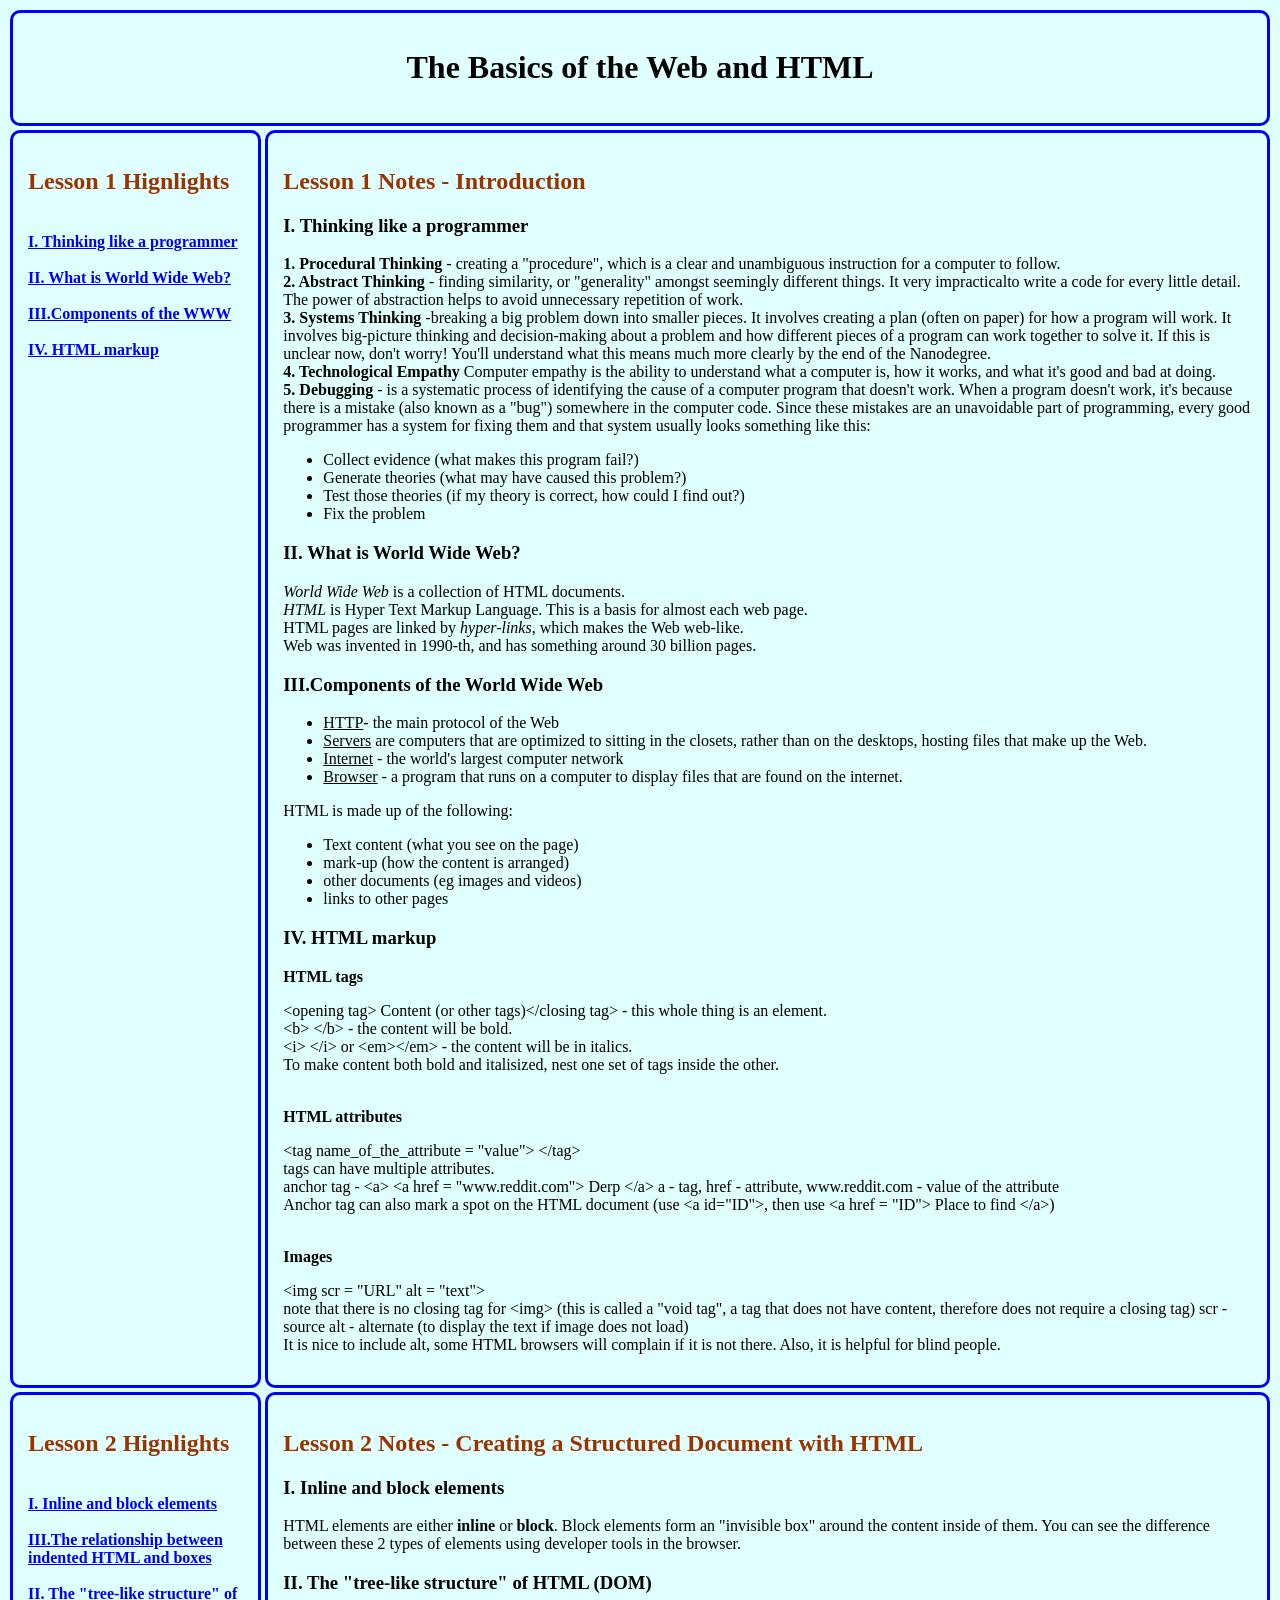
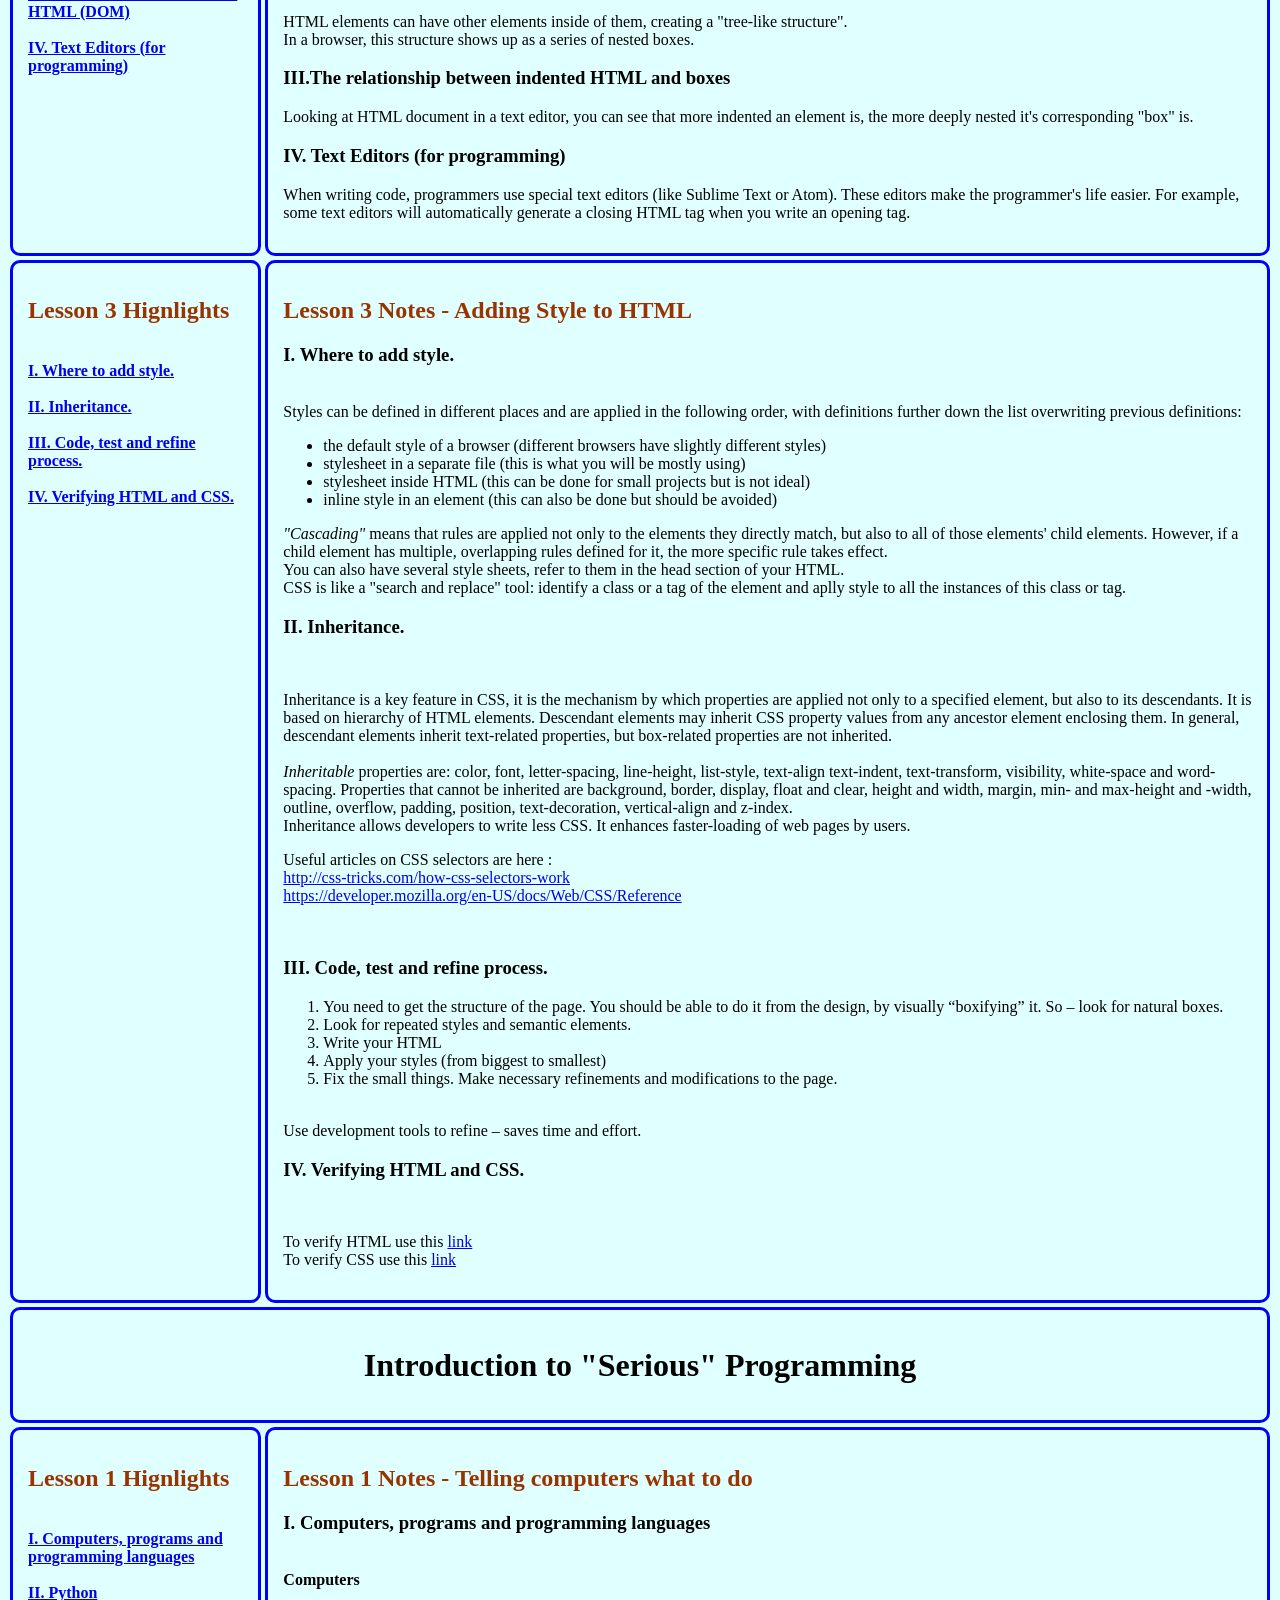
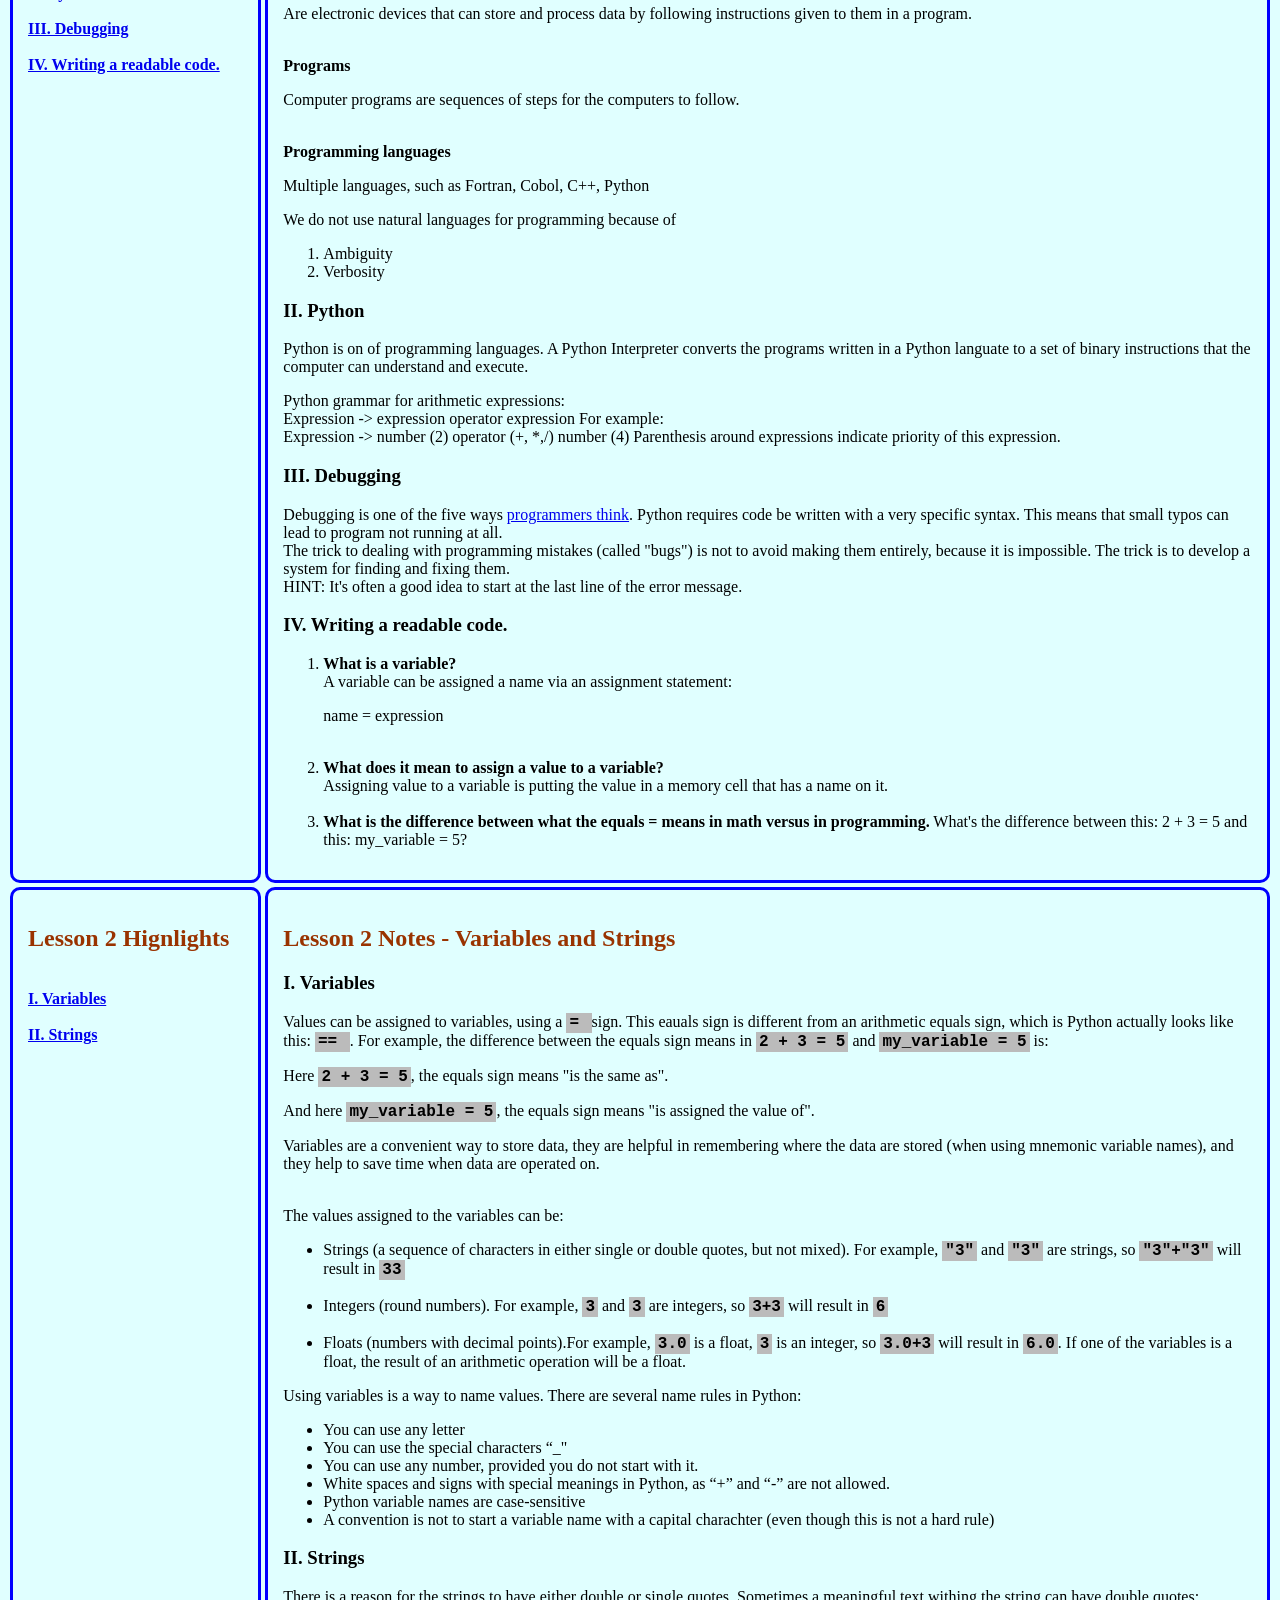
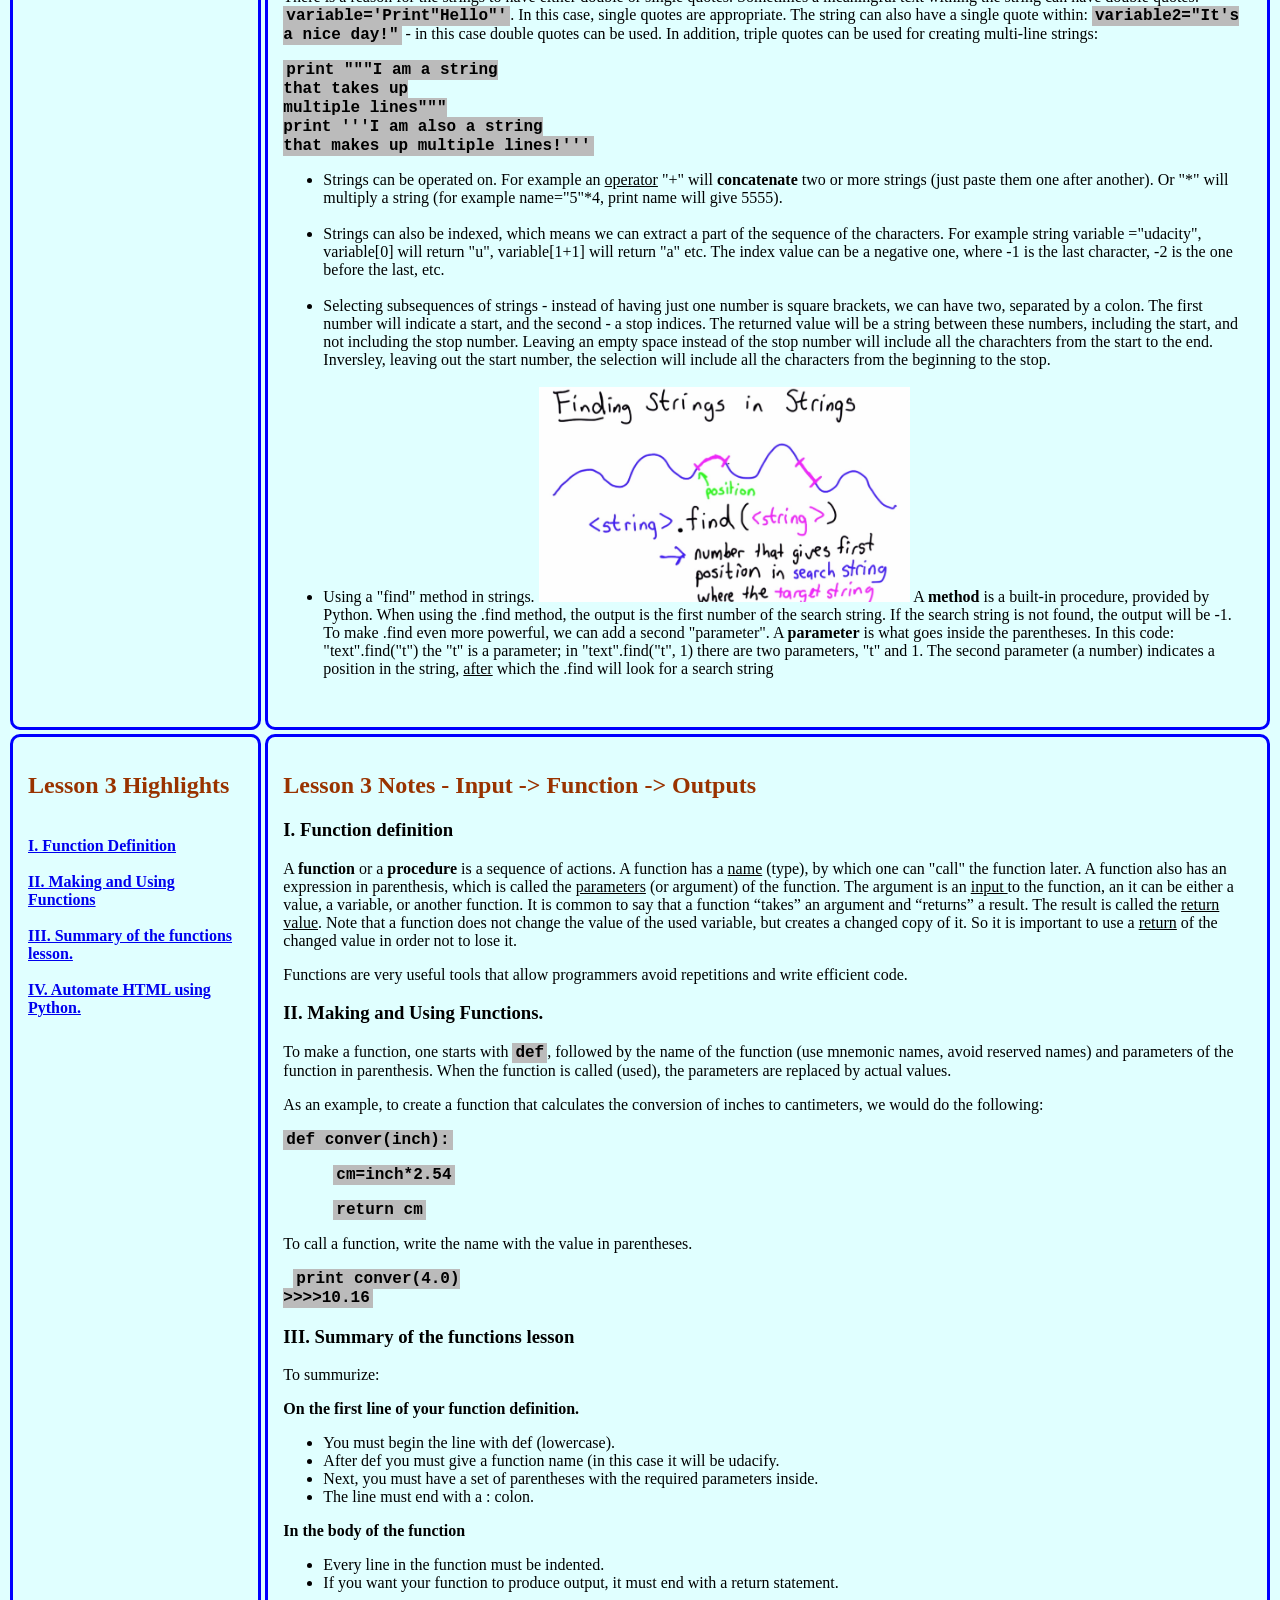
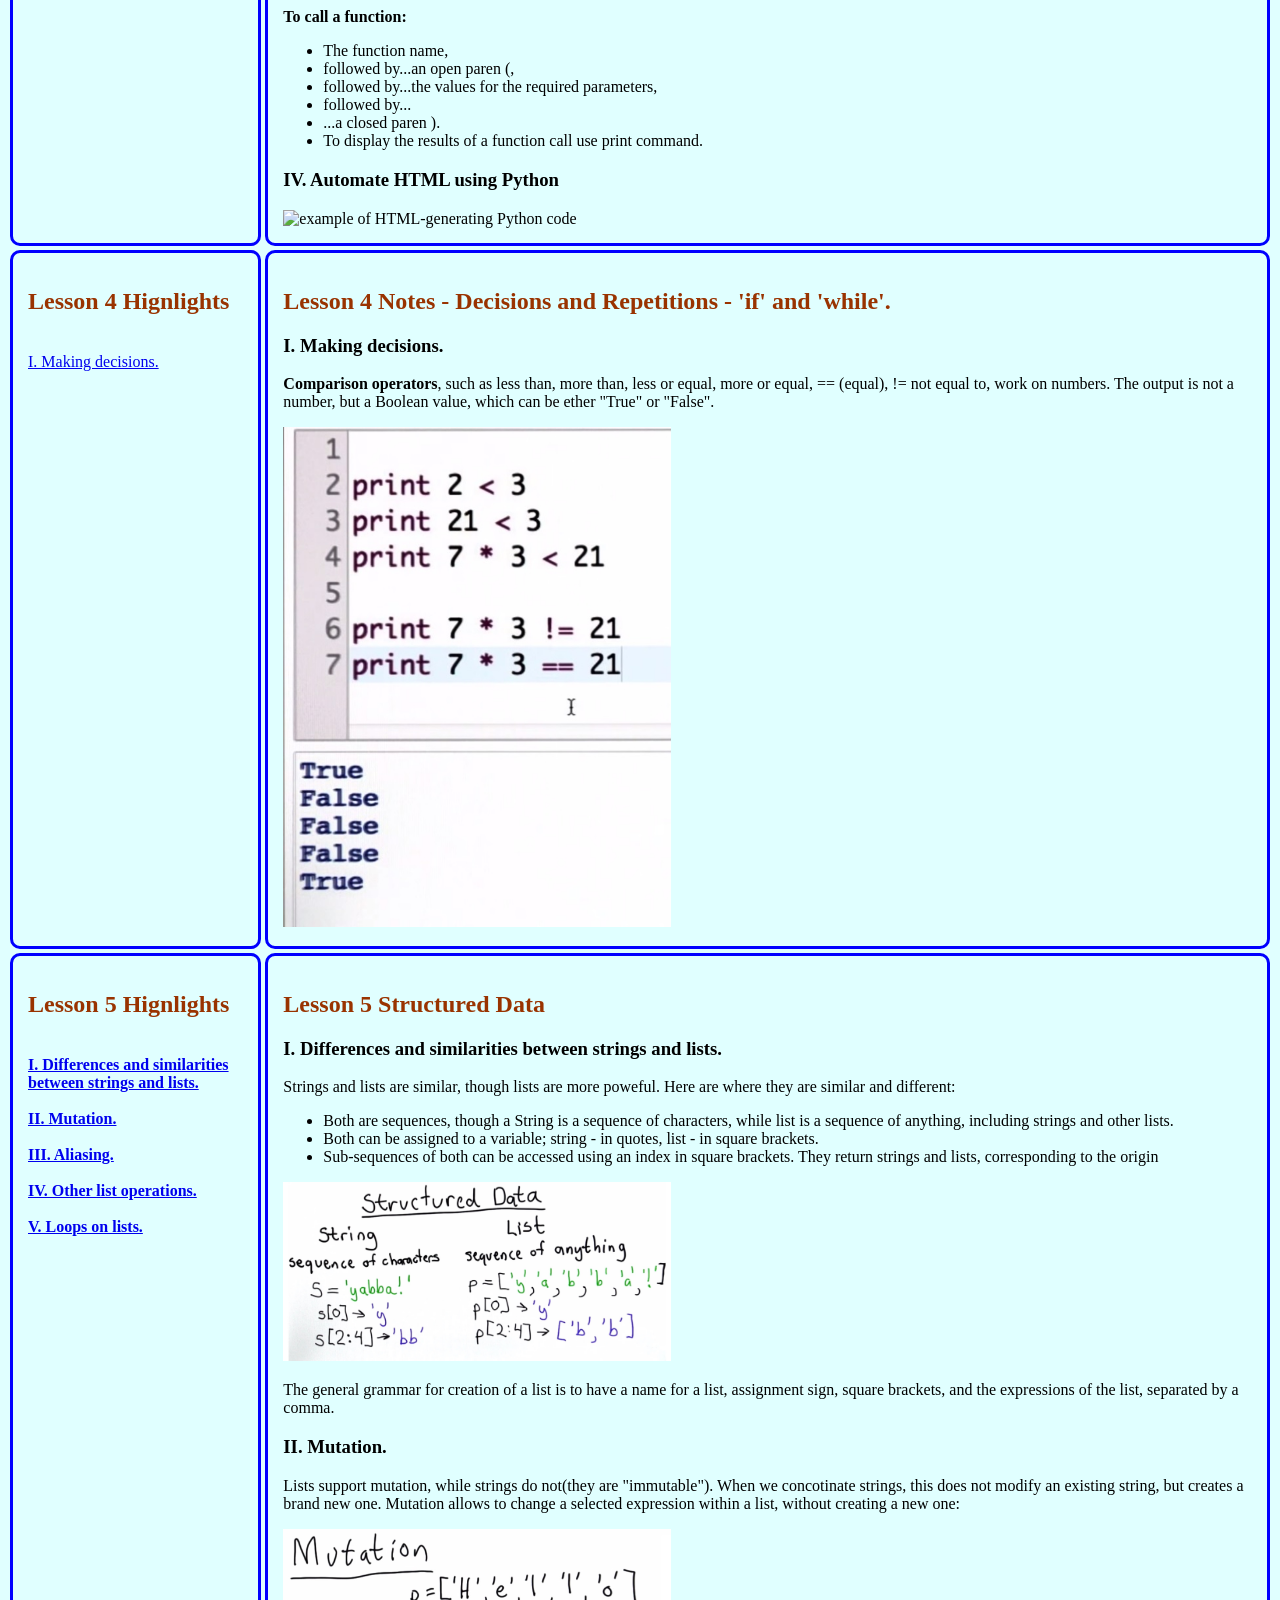
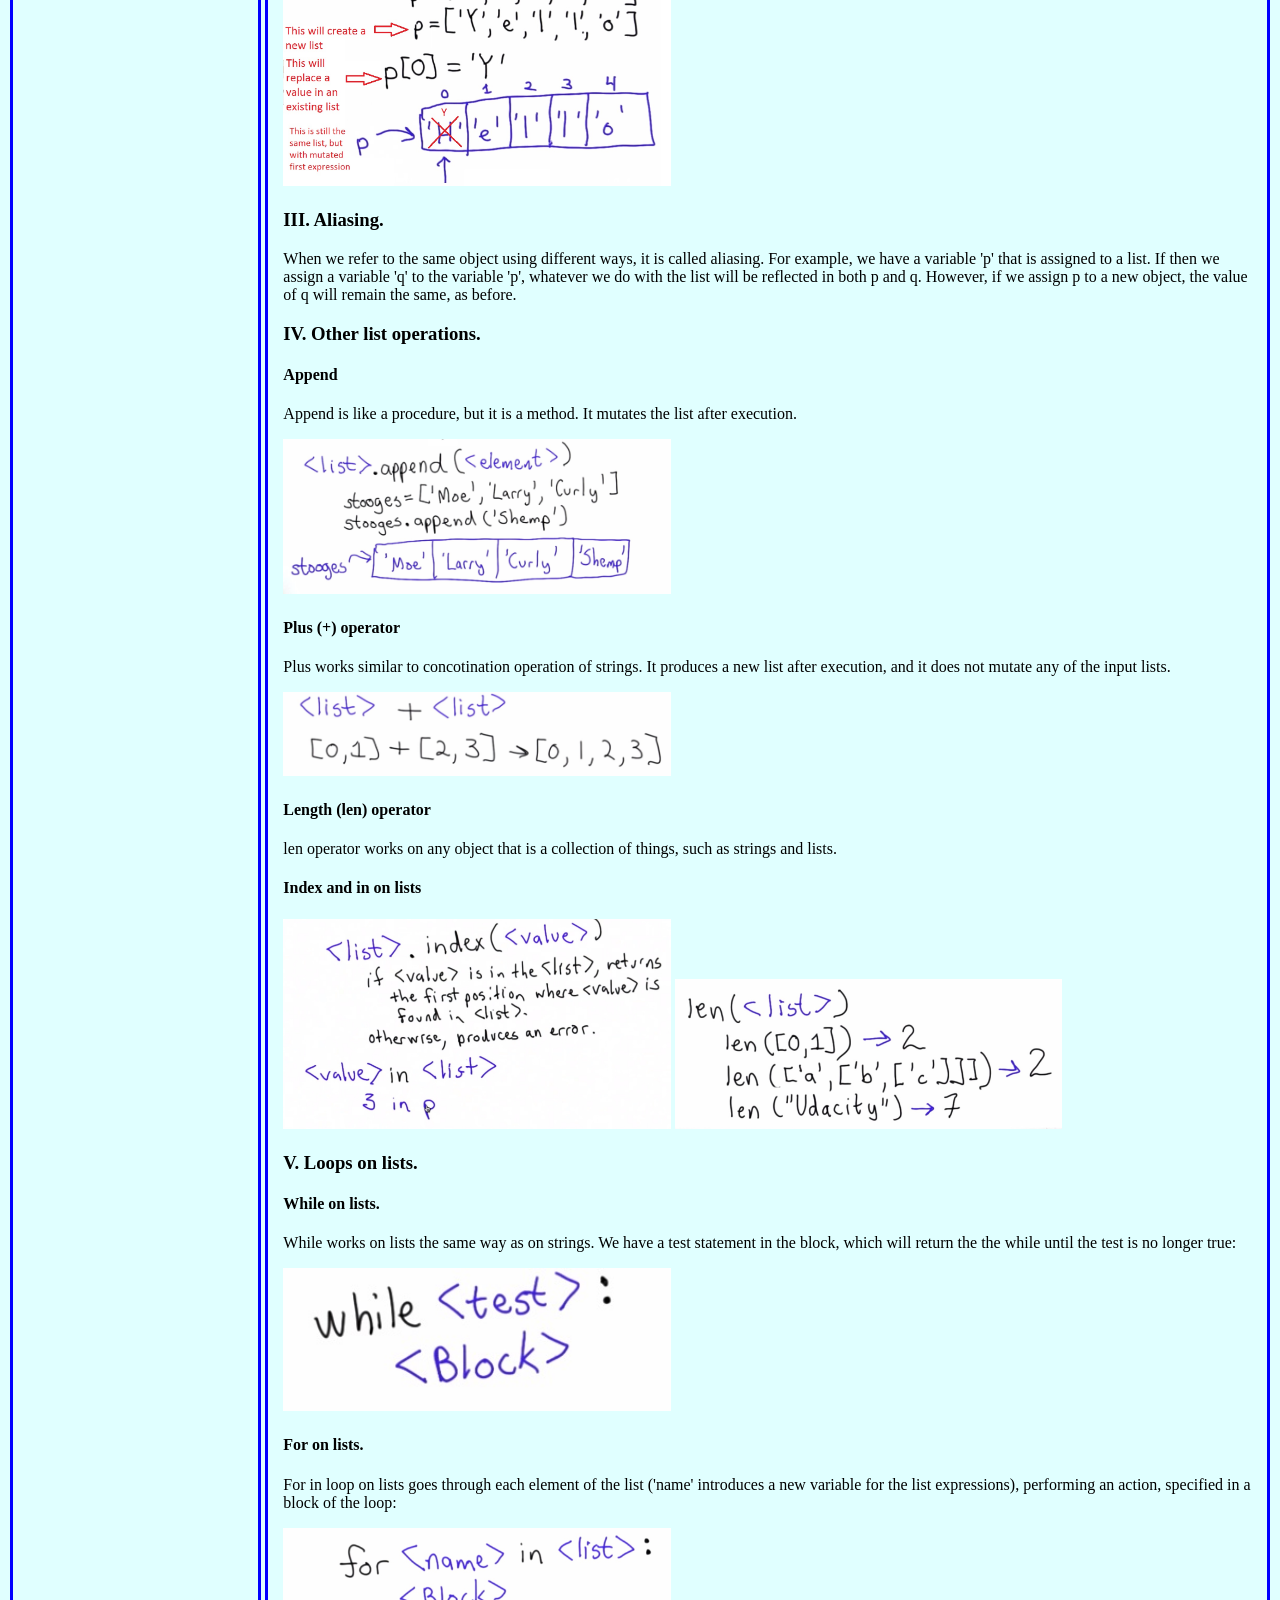
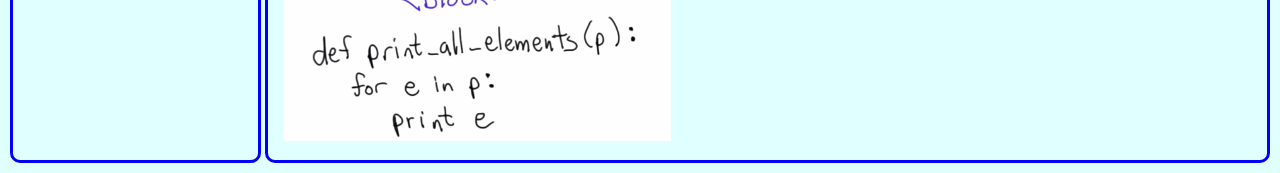
==== index.html @ 08a86369 "intitial commit" ====
<!DOCTYPE html>
  <HTML>
    <head>
      <title> Alfia's notes </title>
      <link rel="stylesheet" type="text/css" href="stylesheets/style.css">
       <meta charset="utf-8"/>
    </head>
	<body>
		<div class="large_box">
			<div class="large_title">
			<h1> The Basics of the Web and HTML</h1>
			</div>
		</div>
		<div class="large_box">
			<div class="lesson_highlights">
				<h2>Lesson 1 Hignlights</h2>
				<br><a href="#TLP"><b>I. Thinking like a programmer</b></a><br>
				<br><a href="#WITWWW"><b>II. What is World Wide Web?</b></a><br>
				<br><a href="#COWWW"> <b>III.Components of the WWW</b></a><br>
				<br><a href="#HTML_markup"><b> IV. HTML markup</b></a><br>
			</div>
			<div class="lesson_notes">
					
	          <h2>Lesson 1 Notes - Introduction</h2>
					<h3 ID="TLP"> I. Thinking like a programmer</h3>
					<b> 1. Procedural Thinking </b>
					 - creating a "procedure", which is a clear and unambiguous instruction for a computer to follow.
					<br><b> 2. Abstract Thinking </b>
					- finding similarity, or "generality" amongst seemingly different things.
					It very impracticalto write a code for every little detail. The power of abstraction helps to avoid unnecessary repetition of work.
					<br><b> 3. Systems Thinking </b>
					 -breaking  a big problem down into smaller pieces. It involves creating a plan (often on paper) for how a program will work. It involves big-picture thinking and decision-making about a problem and how different pieces of a program can work together to solve it. If this is unclear now, don't worry! You'll understand what this means much more clearly by the end of the Nanodegree.
					<br><b> 4. Technological Empathy </b> Computer empathy is the ability to understand what a computer is, how it works, and what it's good and bad at doing.
					<br><b> 5. Debugging </b> - is a systematic process of identifying the cause of a computer program that doesn't work.
					When a program doesn't work, it's because there is a mistake (also known as a "bug") somewhere in the computer code. Since these mistakes are an unavoidable part of programming, every good programmer has a system for fixing them and that system usually looks something like this:
					<ul>
						<li>   Collect evidence (what makes this program fail?)</li> 
					    <li>   Generate theories (what may have caused this problem?)</li>
					    <li>   Test those theories (if my theory is correct, how could I find out?)</li>
					    <li>   Fix the problem</li>

					</ul>
	        
	        
			        <h3 ID="WITWWW"> II. What is World Wide Web?</h3>
			        <em> World Wide Web </em> is a collection of HTML documents.
			        <br><em>HTML</em> is Hyper Text Markup Language. This is a basis for almost each web page.
			        <br> HTML pages are linked by <em>hyper-links</em>, which makes the Web web-like.
			        <br>  Web was invented in 1990-th, and has something around 30 billion pages.

					<h3 ID="COWWW"> III.Components of the World Wide Web</h3>
					<ul>
						<li><u>HTTP</u>- the main protocol of the Web</li>
						<li><u>Servers</u> are computers that are optimized to sitting in the closets, rather than on the desktops, hosting files that make up the Web.</li>
						<li><u>Internet</u> - the world's largest computer network</li>
						<li><u>Browser</u> - a program that runs on a computer to display files that are found on the internet.</li>
					</ul>
					HTML is made up of the following:
					<ul>
						<li>	Text content (what you see on the page)</li>
						<li>	mark-up  (how the content is arranged)</li>
						<li>    other documents (eg images and videos)</li>
						<li>    links to other pages</li>
					</ul>
					
					<h3 ID="HTML_markup"> IV. HTML markup</h3>
						<p><b>HTML tags</b>
					<p>
					&lt;opening tag&gt; Content (or other tags)&lt;/closing tag&gt; -
					this whole thing is an element. <br>
					&lt;b&gt; &lt;/b&gt; - the content will be bold.<br>
					&lt;i&gt; &lt;/i&gt; or &lt;em&gt;&lt;/em&gt; - the content will be in italics.<br>
					To make content both bold and italisized, nest one set of tags inside the other.
					</p>
					<br><b>HTML attributes</b>
					<p>&lt;tag name_of_the_attribute = &quot;value&quot;&gt; &lt;/tag&gt;
					<br>tags can have multiple attributes.
					<br> anchor tag - &lt;a&gt; &lt;a href = &quot;www.reddit.com&quot;&gt; Derp &lt;/a&gt;
					a - tag, href - attribute, www.reddit.com  - value of the attribute
					<br>Anchor tag can also mark a spot on the HTML document (use &lt;a id="ID"&gt;, then use &lt;a href = &quot;ID&quot;&gt; Place to find &lt;/a&gt;)<br>
					</p>
					<br><b>Images</b>
					<p>&lt;img scr = &quot;URL&quot; alt = &quot;text&quot;&gt;<br>
					note that there is no closing tag for &lt;img&gt; (this is called a &quot;void tag&quot;,  a tag that does not have content, therefore  does not require a closing tag)
					scr - source
					alt - alternate (to display the text if image does not load)
					<br> It is nice to include alt, some HTML browsers will complain if it is not there. Also, it is helpful for blind people.
					</p>

				</div>
				</div>
			<div class="large_box">
				<div class="lesson_highlights">
					<h2>Lesson 2 Hignlights</h2>
					<br><a href="#IABE"> <b>I. Inline and block elements</b></a><br>
					<br><a href="#TRBIB"><b>III.The relationship between indented HTML and boxes</b></a><br>
					<br><a href="#DOM"> <b>II. The "tree-like structure" of HTML (DOM)</b></a><br>
					<br><a href="#TE"> <b>IV. Text Editors (for programming)</b></a><br>
				</div>
				<div class="lesson_notes">
						<h2>Lesson 2 Notes - Creating a Structured Document with HTML</h2>

			        <h3 id="IABE"> <b>I. Inline and block elements</b></h3>
			      <p>
			        HTML elements are either <b>inline</b> or <b>block</b>.
			        Block elements form an "invisible box" around the
			        content inside of them. You can see the difference between these 2 types of elements using developer tools in the browser.
			      </p>
			      
			         <h3 id="DOM"><b>II. The "tree-like structure" of HTML (DOM)</b> </h3>
			      HTML elements can have other elements inside of them, creating a "tree-like structure".
			        <br>
			        In a browser, this structure shows up as a series of nested boxes.
			      
			      
			        <h3 id="TRBIB">III.The relationship between indented HTML and boxes</h3>

			        Looking at HTML document in a text editor, you can see that more indented an element is, the more
			        deeply nested it's corresponding "box" is.
			      
			      
			        <h3 id="TE">IV. Text Editors (for programming)</h3>
			        <p>When writing code, programmers use special text editors (like
			        Sublime Text or Atom). These editors make the programmer's
			        life easier. For example, some text editors will automatically
			        generate a closing HTML tag when you write an opening tag.
			      	</p>
				</div>
			</div>
			<div class="large_box">
				<div class="lesson_highlights">
					<h2>Lesson 3 Hignlights</h2>
					<br><a href="#WTAS"><b>I. Where to add style.</b></a><br>
					<br><a href="#Inh"><b>II. Inheritance.</b></a><br>
	        <br><a href="#CTR"><b>III. Code, test and refine process.</b></a><br>
	        <br><a href="#Ver"><b>IV. Verifying HTML and CSS.</b></a><br>

				</div>
				<div class="lesson_notes">
					<h2>Lesson 3 Notes - Adding Style to HTML</h2>
							<h3 id="WTAS">I. Where to add style.</h3><br>
						 Styles can be defined in different places and are applied in the following order, with definitions   	further down the list overwriting previous definitions:
						<ul>
							<li>the default style of a browser (different browsers have slightly different styles)</li>
							<li>stylesheet in a separate file (this is what you will be mostly using)</li>
							<li>stylesheet inside HTML (this can be done for small projects but is not ideal)</li>
							<li>inline style in an element (this can also be done but should be avoided)</li>
						</ul>

					<p><i>"Cascading"</i> means that rules are applied not only to the elements they directly match, but also to all of those elements' child elements. However, if a child element has multiple, overlapping rules defined for it, the more specific rule takes effect.<br>
					You can also have several style sheets, refer to them in the head section of your HTML.<br>

					CSS is like a "search and replace" tool: identify a class or a tag of the element and aplly style to all the instances of this class or tag.
					</p>
					<h3 id="Inh">II. Inheritance.</h3><br>
					<p>Inheritance is a key feature in CSS, it is the mechanism by which properties are applied not only to a specified element, but also to its descendants. It is based on hierarchy of HTML elements. Descendant elements may inherit CSS property values from any ancestor element enclosing them. In general, descendant elements inherit text-related properties, but box-related properties are not inherited.<br>
					<br><i> Inheritable </i> properties are:
					color, font, letter-spacing, line-height, list-style, text-align text-indent, text-transform, visibility, white-space and word-spacing. Properties that cannot be inherited are background, border, display, float and clear, height and width, margin, min- and max-height and -width, outline, overflow, padding, position, text-decoration, vertical-align and z-index.<br>
					Inheritance allows developers to write less CSS. It enhances faster-loading of web pages by users.<br>
					</p>
					<p>Useful articles on CSS selectors are here :<br><a href="http://css-tricks.com/how-css-selectors-work/"> http://css-tricks.com/how-css-selectors-work </a> <br> <a href="https://developer.mozilla.org/en-US/docs/Web/CSS/Reference">https://developer.mozilla.org/en-US/docs/Web/CSS/Reference </a>
					</p>
	        <br>
	        <h3 id="CTR">III. Code, test and refine process.</h3>
	            <ol>
	              <li>	You need to get the structure of the page. You should be able to do it from the design, by visually “boxifying” it. So – look for natural boxes.
	              <li>	Look for repeated styles and semantic elements.</li>
	              <li>	Write your HTML</li>
	              <li>	Apply your styles (from biggest to smallest)</li>
	              <li>	Fix the small things. Make necessary refinements and modifications to the page.</li>
	            </ol>
	          <br>
	        Use development tools to refine – saves time and effort.
	        
	        <h3 id="Ver">IV. Verifying HTML and CSS.</h3><br>

	        <p>To verify HTML use this <a href="http://validator.w3.org/#validate_by_input">link</a><br>
	        To verify CSS use this <a href="http://jigsaw.w3.org/css-validator/#validate_by_input">link</a>
	        </p>
	      </div>
	    </div>
	    <div class="large_box">
			<div class="large_title">
			<h1>Introduction to "Serious" Programming</h1>
			</div>
		</div>
		<div class="large_box">
			<div class="lesson_highlights">
				<h2>Lesson 1 Hignlights</h2>
				<br><a href="#CPPL"><b>I. Computers, programs and programming languages</b></a><br>
				<br><a href="#P"><b>II. Python</b></a><br>
				<br><a href="#D"><b>III. Debugging</b></a><br>
				<br><a href="#WRC"><b> IV.  Writing a readable code.</b></a><br>
			</div>
			<div class="lesson_notes">
					
	          <h2>Lesson 1 Notes - Telling computers what to do</h2>
					<h3 ID="CPPL"> I. Computers, programs and programming languages</h3>
						<br> <b>Computers</b>
						<p> Are electronic devices that can store and process data by following instructions given to them in a program.</p>
						<br><b>Programs</b>
						<p>Computer programs are sequences of steps for the computers to follow. </p>
						<br><b>Programming languages</b>
						<p>Multiple languages, such as Fortran, Cobol, C++, Python</p>
						We do not use natural languages for programming because of
						<ol>
							<li>Ambiguity</li>
							<li>Verbosity</li>
						</ol>
					<h3 ID="P"> II. Python</h3>
						<p>Python is on of programming languages. A Python Interpreter converts the programs written in a Python languate to a set of binary instructions that the computer can understand and execute.</p>
							
						<p>Python grammar for arithmetic expressions:<br>
						Expression -> expression operator expression
						For example: <br>
						Expression -> number (2) operator (+, *,/) number (4)
						Parenthesis around expressions indicate priority of this expression.
						</p>

					<h3 ID="D"> III. Debugging</h3>
						
						<p> Debugging is one of the five ways <a href="index.html""#TLP">programmers think</a>. Python requires code be written with a very specific syntax. This means that small typos can lead to program not running at all.<br>
						The trick to dealing with programming mistakes (called "bugs") is not to avoid making them entirely, because it is impossible. The trick is to develop a system for finding and fixing them.<br>
						HINT: It's often a good idea to start at the last line of the error message.
						</p>
			        <h3 ID="WRC"> IV.  Writing a readable code.</h3>
			        <ol>
			        
						<li>	<b> What is a variable?</b></li>
							 A variable can be assigned a name via an assignment statement:<br>
									<p style=justified:center>name = expression</p>
									
						<br>
						<li>	<b>What does it mean to assign a value to a variable?</b></li>
						Assigning value to a variable is putting the value in a memory cell that has a name on it.<br>
						<br>
						<li>	<b>What is the difference between what the equals = means in math versus in programming.</b> What's the difference between this: 2 + 3 = 5 and this: my_variable = 5?</li>
					</ol>
			</div>
		</div>
		<div class="large_box">
			<div class="lesson_highlights">
				<h2>Lesson 2 Hignlights</h2>
				<br><a href="#var"><b>I. Variables</b></a><br>
				<br><a href="#str"><b>II. Strings</b></a><br>
			</div>
			<div class="lesson_notes">
					
	          <h2>Lesson 2 Notes - Variables and Strings</h2>
					<h3 ID="var"> I. Variables  </h3>
						<p>Values can be assigned to variables, using a <span class="code"> = </span> sign. This eauals sign is different from an arithmetic equals sign, which is Python actually looks like this: <span class="code"> == </span>. For example, the difference between the equals sign means in <span class="code">2 + 3 = 5</span> and <span class="code">my_variable = 5</span> is:
				        <p>
				          Here <span class="code">2 + 3 = 5</span>, the equals sign means "is the same as".
				        </p>
				        <p>
				          And here <span class="code">my_variable = 5</span>, the equals sign means "is assigned the value of".
				        </p>

						<p>Variables are a convenient way to store data, they are helpful in remembering where the data are stored (when using mnemonic variable names), and they help to save time when data are operated on.</p>
						<br>The values assigned to the variables can be:</p>
							<ul>
								<li> Strings (a sequence of characters in either single or double quotes, but not mixed). For example, <span class="code">"3"</span> and <span class="code">"3"</span> are strings, so <span class="code">"3"+"3"</span> will result in <span class="code">33</span></li><br>
								<li> Integers (round numbers). For example, <span class="code">3</span> and <span class="code">3</span> are integers, so <span class="code">3+3</span> will result in <span class="code">6</span></li><br>
								<li> Floats (numbers with decimal points).For example, <span class="code">3.0</span> is a float, <span class="code">3</span> is an integer, so <span class="code">3.0+3</span> will result in <span class="code">6.0</span>. If one of the variables is a float, the result of an arithmetic operation will be a float.</li>
							</ul>
							
						<p> Using variables is a way to name values. There are several name rules in Python:</p>
							<ul>
								<li>You can use any letter</li> 
								<li>You can use the special characters “_"</li> 
								<li>You can use any number, provided you do not start with it.</li>  
								<li>White spaces and signs with special meanings in Python, as “+” and “-” are not allowed.</li> 
								<li>Python variable names are case-sensitive</li> 
								<li>A convention is not to start a variable name with a capital charachter (even though this is not a hard rule)</li>
							</ul>
					<h3 ID="str"> II. Strings </h3>
						<p>There is a reason for the strings to have either double or single quotes. Sometimes a meaningful text withing the string can have double quotes: <span class="code">variable='Print"Hello"'</span>. In this case, single quotes are appropriate. The string can also have a single quote within: <span class="code">variable2="It's a nice day!"</span> - in this case double quotes can be used. 
						In addition, triple quotes can be used for creating multi-line strings:</p> 
						<span class="code">print """I am a string<br> 
						that takes up <br>
						multiple lines"""<br>

						print '''I am also a string<br>
						that makes up multiple lines!'''<br> </span>
						
							<ul>
								<li> Strings can be operated on. For example an <u>operator</u> "+" will <b>concatenate</b> two or more strings (just paste them one after another). Or "*" will multiply a string (for example name="5"*4, print name will give 5555).</li><br>
								<li>Strings can also be indexed, which means we can extract a part of the sequence of the characters. For example string variable ="udacity", variable[0] will return "u", variable[1+1] will return "a" etc. The index value can be a negative one, where -1 is the last character, -2 is the one before the last, etc.</li><br>										
								<li> Selecting subsequences of strings -  instead of having just one number is square brackets, we can have two, separated by a colon. The first number will indicate a start, and the second - a stop indices. The returned value will be a string between these numbers, including the start, and not including the stop number. Leaving an empty space instead of the stop number will include all the charachters from the start to the end. Inversley, leaving out the start number, the selection will include all the characters from the beginning to the stop.</li><br>
								<li>Using a "find" method in strings.
								<img class="screenshot" src="images/findmethod.jpg" alt = "find method"> 
								A <b>method</b> is a built-in procedure, provided by Python. 
								When using the .find method, the output is the first number of the search string. If the search string is not found, the output will be -1. To make .find even more powerful, we can add a second "parameter". A <b>parameter</b> is what goes inside the parentheses. In this code: "text".find("t") the "t" is a parameter; in "text".find("t", 1) there are two parameters, "t" and 1. The second parameter (a number) indicates a position in the string, <u>after</u> which the .find will look for a search string </li><br>
							</ul>				
			</div>	
		</div>
		
		<div class="large_box">
			<div class="lesson_highlights">
				<h2>Lesson 3 Highlights </h2>
				<br><a href="#FD"><b>I. Function Definition</b></a><br>
				<br><a href="#MUF"><b>II. Making and Using Functions</b></a><br>
				<br><a href="#SF"><b> III. Summary of the functions lesson.</b></a><br>
				<br><a href="#AHP"><b> IV. Automate HTML using Python.</b></a><br>
			</div>
			<div class="lesson_notes">
				<h2>Lesson 3 Notes - Input -> Function -> Outputs</h2>
					<h3 ID="FD"> I. Function definition</h3>
						<p>	A <b>function</b> or a <b>procedure</b> is a sequence of actions. A function has a <u>name</u> (type), by which one can "call" the function later.  A function also has an expression in parenthesis, which is called the <u>parameters</u> (or argument) of the function. The argument is  an <u>input </u> to the function, an it can be either a value, a variable, or another function. 
						It is common to say that a function “takes” an argument and “returns” a result. The result is called the <u>return value</u>.
						Note that a function does not change the value of the used variable, but creates a changed copy of it. So it is important to use a <u> return</u> of the changed value in order not to lose it.
						</p>
						<p>Functions are very useful tools that allow programmers avoid repetitions and write efficient code.</p>
				
					<h3 ID="MUF"> II. Making and Using Functions.</h3>
						<p>	To make a function, one starts with <span class="code">def</span>, followed by the name of the function (use mnemonic names, avoid reserved names) and parameters of the function in parenthesis. When the function is called (used), the parameters are replaced by actual values.
						</p>
						<p>	As an example, to create a function that calculates the conversion of inches to cantimeters, we would do the following: </p>
								
						<span class="code">def conver(inch):</span>
    						<p style=text-indent:50px;><span class="code"> cm=inch*2.54</span><p>
   							<p style=text-indent:50px;><span class="code">return cm</span></p>
						<p> To call a function, write the name with the value in parentheses.</p> 
							<p style=text-indent:10px;><span class="code"> print conver(4.0)<br>
							>>>>10.16</span><p>
					<h3 ID="SF"> III. Summary of the functions lesson</h3>
						 To summurize:

						 <p><b>On the first line of your function definition.</b></p>
						 <ul>
							<li>You must begin the line with def (lowercase).</li>
							<li>After def you must give a function name (in this case it will be udacify.</li>
							<li>Next, you must have a set of parentheses with the required parameters inside.</li>
							<li>The line must end with a : colon.</li>
						</ul>
						<p><b>In the body of the function</b></p>
						<ul>
							<li>Every line in the function must be indented.</li>
							<li>If you want your function to produce output, it must end with a return statement.</li>
						</ul>

						<p><b>To call a function:</b></p>
						<ul>
							<li>The function name,</li> 
							<li>followed by...an open paren (, </li>
							<li>followed by...the values for the required parameters, </li>
							<li>followed by...</li>
							<li>...a closed paren ).
							<li>To display the results of a function call use print command.</li>
						</ul>
					<h3 ID="AHP"> IV. Automate HTML using Python</h3>
						<img class="screenshot" src="http://i.imgur.com/FF6GuIR.png" alt = "example of HTML-generating Python code">	
			</div>
		</div>	
		<div class="large_box">
			<div class="lesson_highlights">
				<h2>Lesson 4 Hignlights</h2>
				<br><a href="#MD>"<b>I. Making decisions.</b></a><br>
			</div>
			<div class="lesson_notes">
					
	          <h2>Lesson 4 Notes - Decisions and Repetitions - 'if' and 'while'.</h2>
					<h3 ID="MD"> I. Making decisions.</h3>
						
						<p><b>Comparison operators</b>, such as less than, more than, less or equal, more or equal,  == (equal), != not equal to, work on numbers. The output is not a number, but a Boolean value, which can be ether "True" or "False". </p>

						<img class=screenshot src="images/comparison.jpg" alt = "example of comparison operators in Python">
											
			</div>	
		</div>	
		<div class="large_box">
			<div class="lesson_highlights">
				<h2>Lesson 5 Hignlights</h2>
				<br><a href="#SvsL"><b>I. Differences and similarities between strings and lists.</b></a><br>
				<br><a href="#Mut"><b>II. Mutation.</b></a><br>
				<br><a href="#Ali"><b>III. Aliasing.</b></a><br>
				<br><a href="#OLO"><b>IV. Other list operations.</b></a><br>
				<br><a href="#LOL"><b>V. Loops on lists.</b></a><br>
			</div>
			<div class="lesson_notes">
					
	          <h2>Lesson 5 Structured Data</h2>
					<h3 ID="SvsL"> I. Differences and similarities between strings and lists.</h3>
						<p>Strings and lists are similar, though lists are more poweful. Here are where they are similar and different:</p>
						<ul>
							<li> Both are sequences, though a String is a sequence of characters, while list is a sequence of anything, including strings and other lists.</li>
							<li> Both can be assigned to a variable; string - in quotes, list - in square brackets.</li>
							<li> Sub-sequences of both can be accessed using an index in square brackets. They return strings and lists, corresponding to the origin</li>
						</ul>
						<img class=screenshot src="images/strings_and_lists.jpg" alt = "Differences and similarities between strings and lists">
						<p> The general grammar for creation of a list is to have a name for a list, assignment sign, square brackets, and the expressions of the list, separated by a comma.</p>
					<h3 ID="Mut"> II. Mutation.</h3>
						<p>Lists support mutation, while strings do not(they are "immutable"). When we concotinate strings, this does not modify an existing string, but creates a brand new one. Mutation allows to change a selected expression within a list, without creating a new one:</p>	
						<img class="screenshot" src="images/mutation.jpg"	alt="example of mutation">	
					<h3 ID="Ali"> III. Aliasing.</h3>
						<p>When we refer to the same object using different ways, it is called aliasing. For example, we have a variable 'p' that is assigned to a list. If then we assign a variable 'q' to the variable 'p', whatever we do with the list will be reflected in both p and q. However, if we assign p to a new object, the value of q will remain the same, as before.</p>	
					<h3 ID="OLO"> IV. Other list operations.</h3>
						<h4>Append</h4>	
							<p>Append is like a procedure, but it is a method. It mutates the list after execution. </p>
							<img class="screenshot" src="images/append.jpg" alt="Example of how append works">
						<h4>Plus (+) operator</h4>	
							<p>Plus works similar to concotination operation of strings. It produces a new list after execution, and it does not mutate any of the input lists. </p>
							<img class="screenshot" src="images/plus.jpg" alt="Example of how a plus works">
						<h4>Length (len) operator</h4>
							<p>len operator works on any object that is a collection of things, such as strings and lists.</p>
						<h4>Index and in on lists</h4>
						    <img class="screenshot" src="images/index_and_in.jpg" alt="index and in on loops">
							<img class="screenshot" src="images/len.jpg" alt="how len works">
					<h3 ID="LON"> V. Loops on lists.</h3>
						<h4>While on lists.</h4>
							<p> While works on lists the same way as on strings. We have a test statement in the block, which will return the the while until the test is no longer true: </p>
							<img class="screenshot" src="images/while.jpg" alt= "While on Loops">
						<h4>For on lists.</h4>
							<p> For in loop on lists goes through each element of the list ('name' introduces a new variable for the list expressions), performing an action, specified in a block of the loop:</p>
							<img class="screenshot" src="images/for-in.jpg" alt="For on loops">

 
			</div>	
		</div>	
	</body>
  </HTML>
---- stylesheets/style.css ----
*{
  background-color: #E0FFFF;
}
h1 {
  text-align: center;
}

h2 {
  color: #993300;
}
* {
	-webkit-box-sizing: border-box;
	-moz-box-sizing: border-box;
	-ms-box-sizing: border-box;
	    box-sizing: border-box;
}
.large_box {
  -webkit-box-sizing: content-box;
  -moz-box-sizing: content-box;
   box-sizing: content-box;
   margin-top: 0px;
   margin-bottom: 0px;
   border: 3px;
   border-radius: 10px;
   background-color: #E0FFFF;
   display: flex;
}
.large_title {
  padding-top: 15px;
  padding-right: 15px;
  padding-bottom: 15px;
  padding-left: 15px;
  margin: 2px;
  width: 100%;
  border: 3px solid blue;
  border-radius: 10px;
  background-color: #E0FFFF;
}

.lesson_highlights {
  padding-top: 15px;
  padding-right: 15px;
  padding-bottom: 15px;
  padding-left: 15px;
  margin: 2px;
  width: 20%;
  border: 3px solid blue;
  border-radius: 10px;
  background-color: #E0FFFF;
}
.lesson_notes {
  padding-top: 15px;
  padding-right: 15px;
  padding-bottom: 15px;
  padding-left: 15px;
  margin: 2px;
  width: 80%;
  border: 3px solid blue;
  border-radius: 10px;
  background-color: #E0FFFF;
    }
  .screenshot {
  width: 40%;
  left: 5%;
}

span.code {
    font-family: Courier;
    background-color: #BBBBBB;
    padding: 1px 3px;
    font-weight: bold;
}
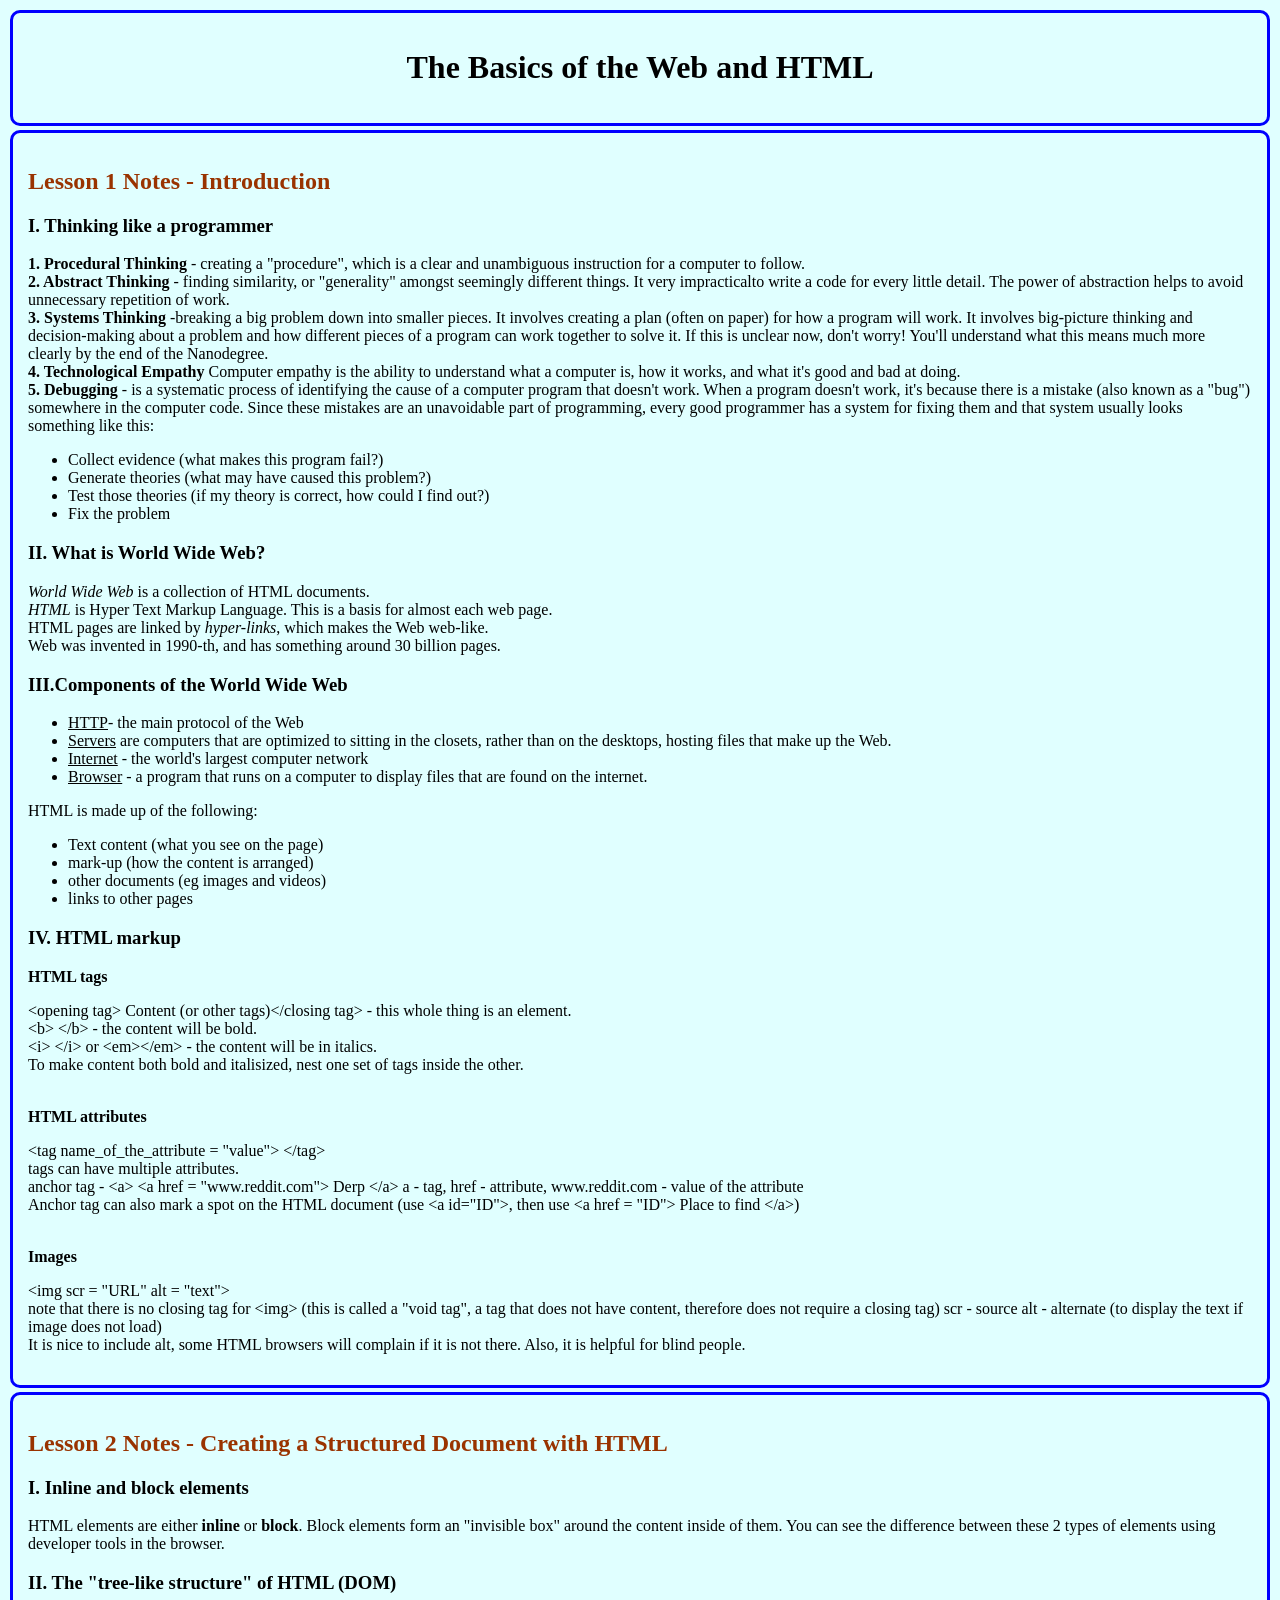
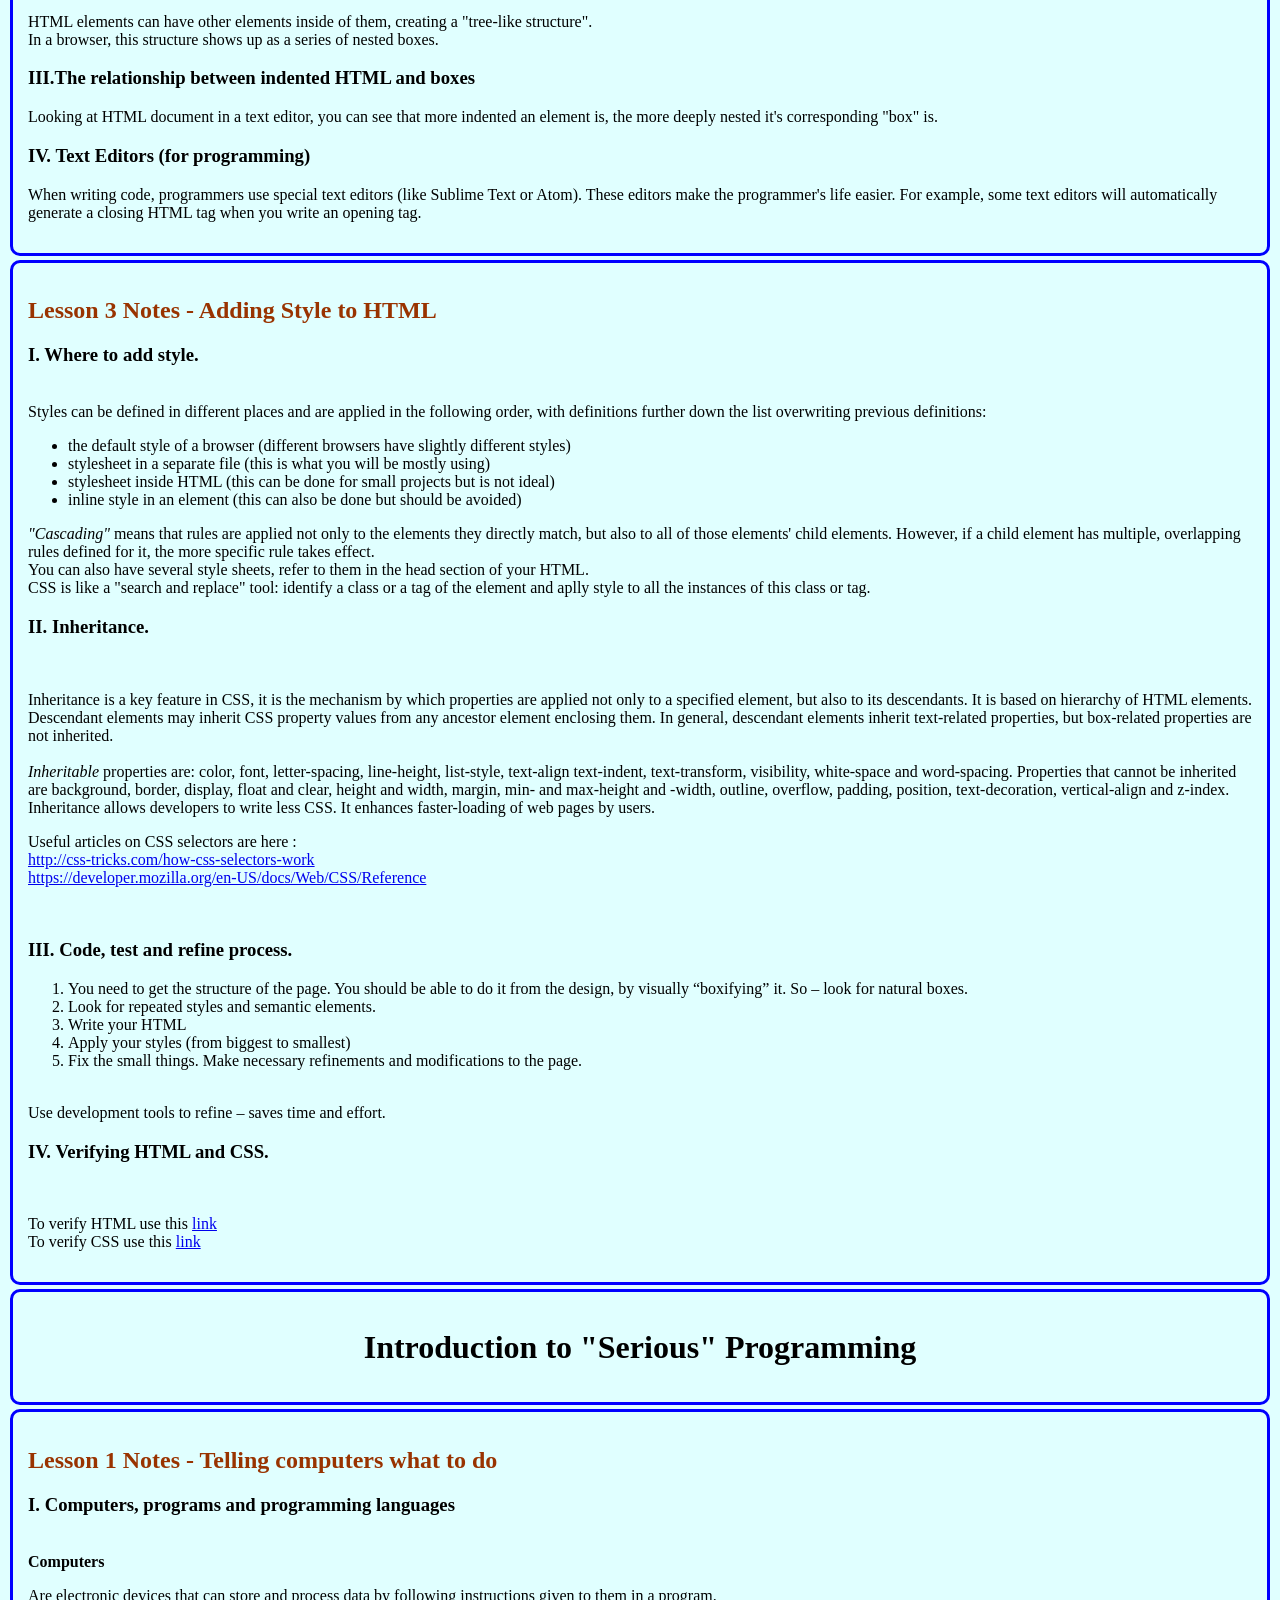
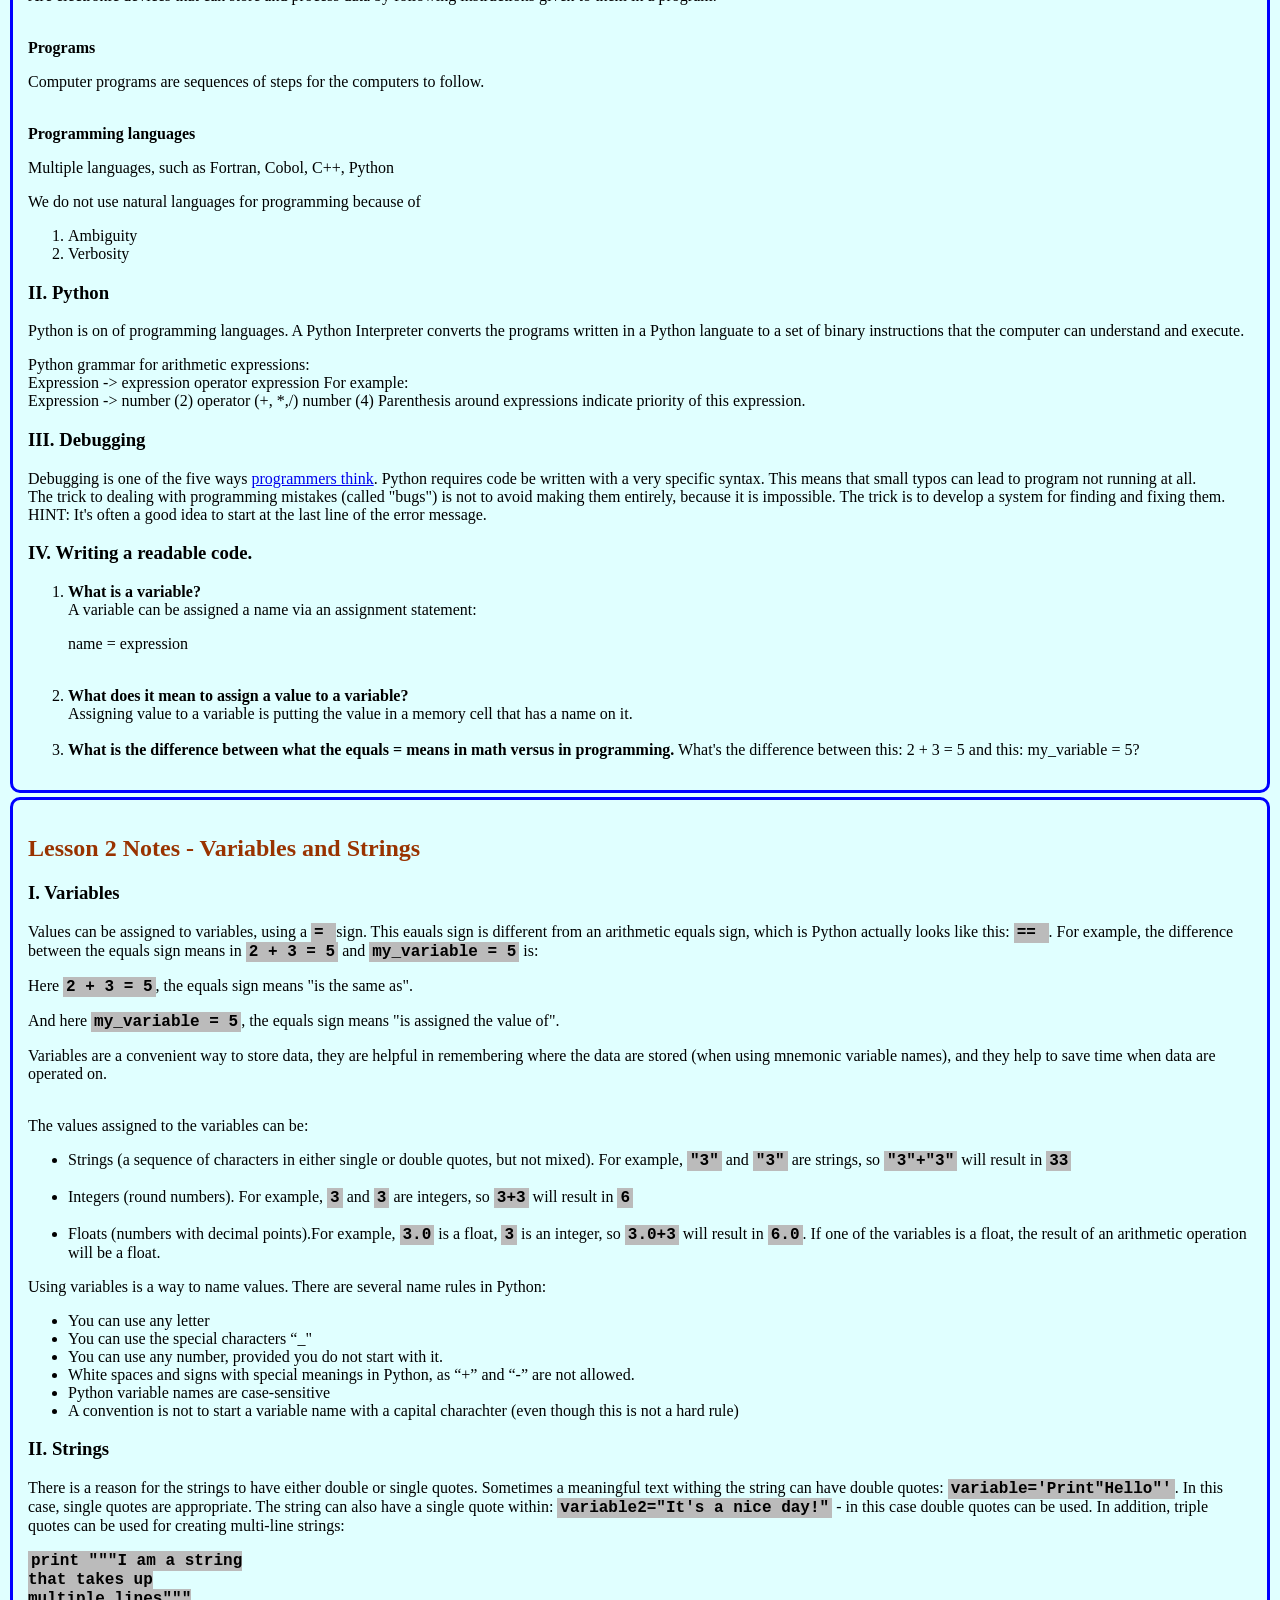
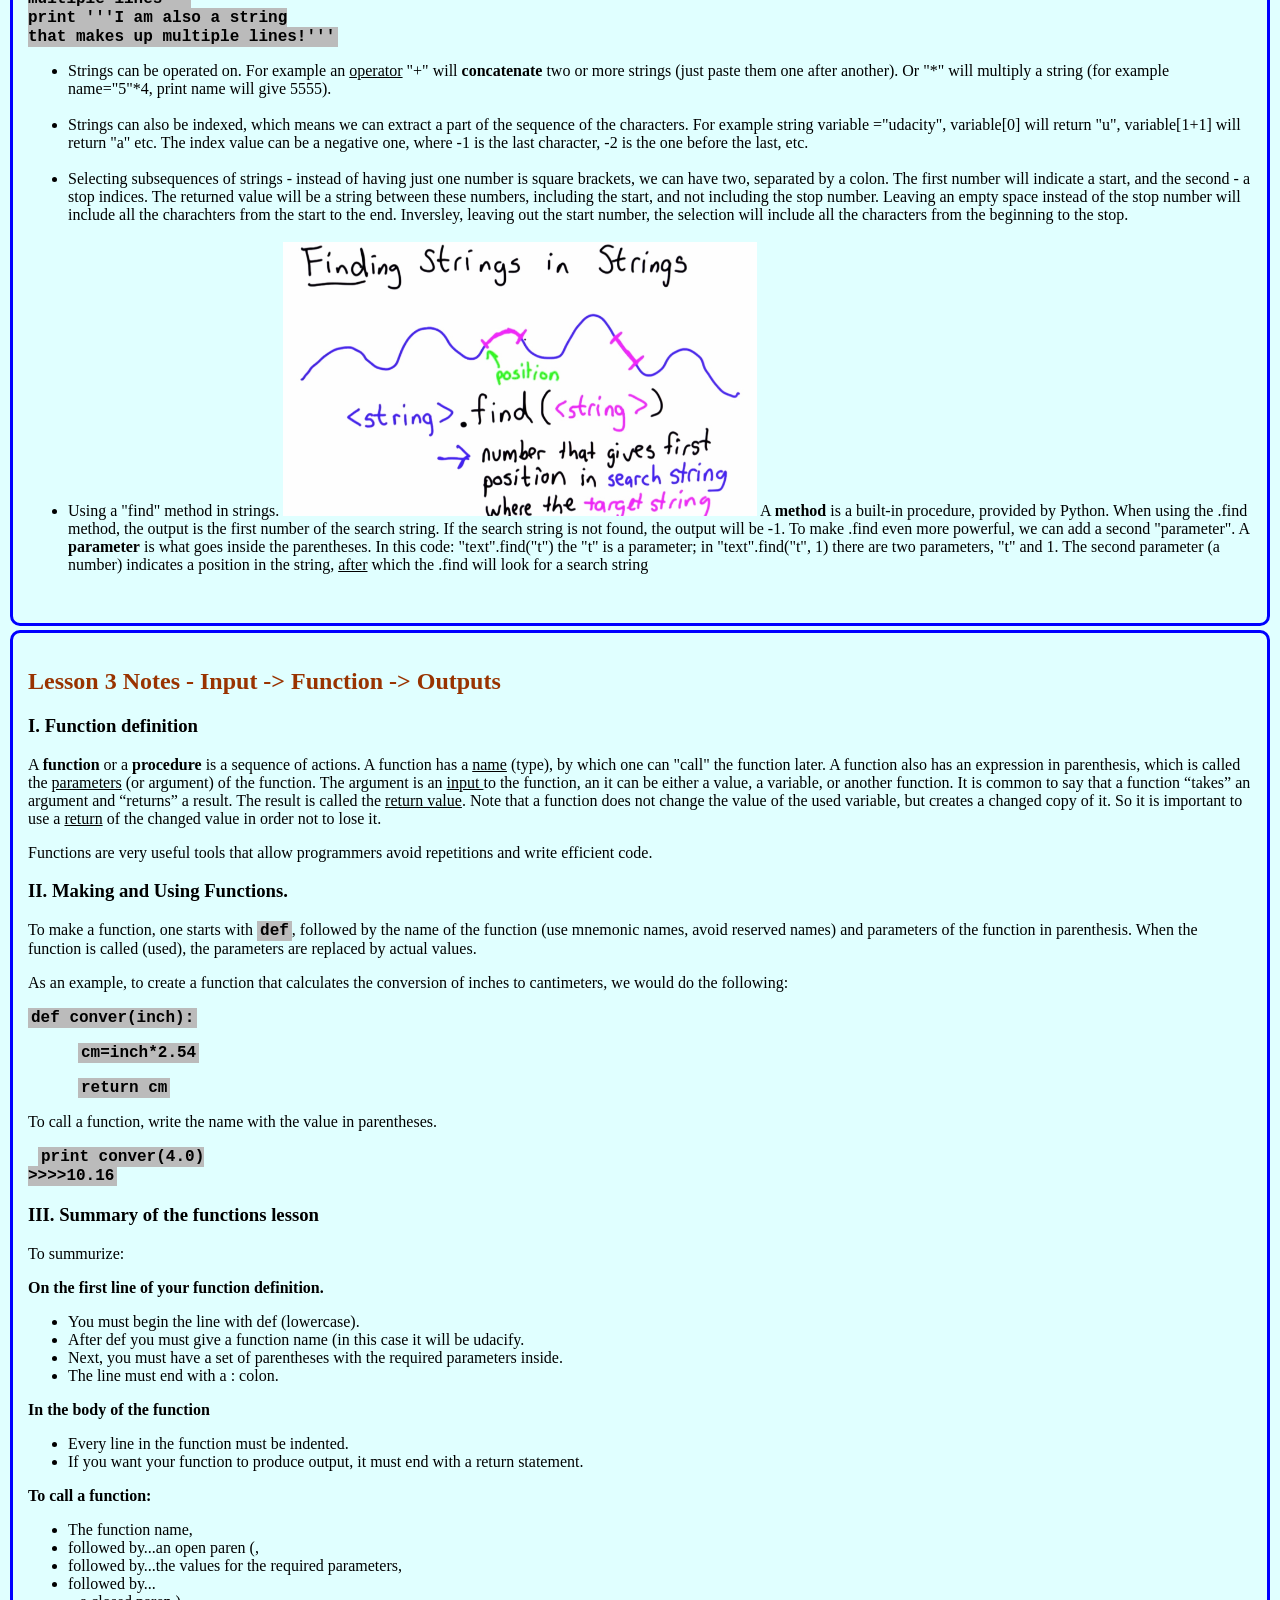
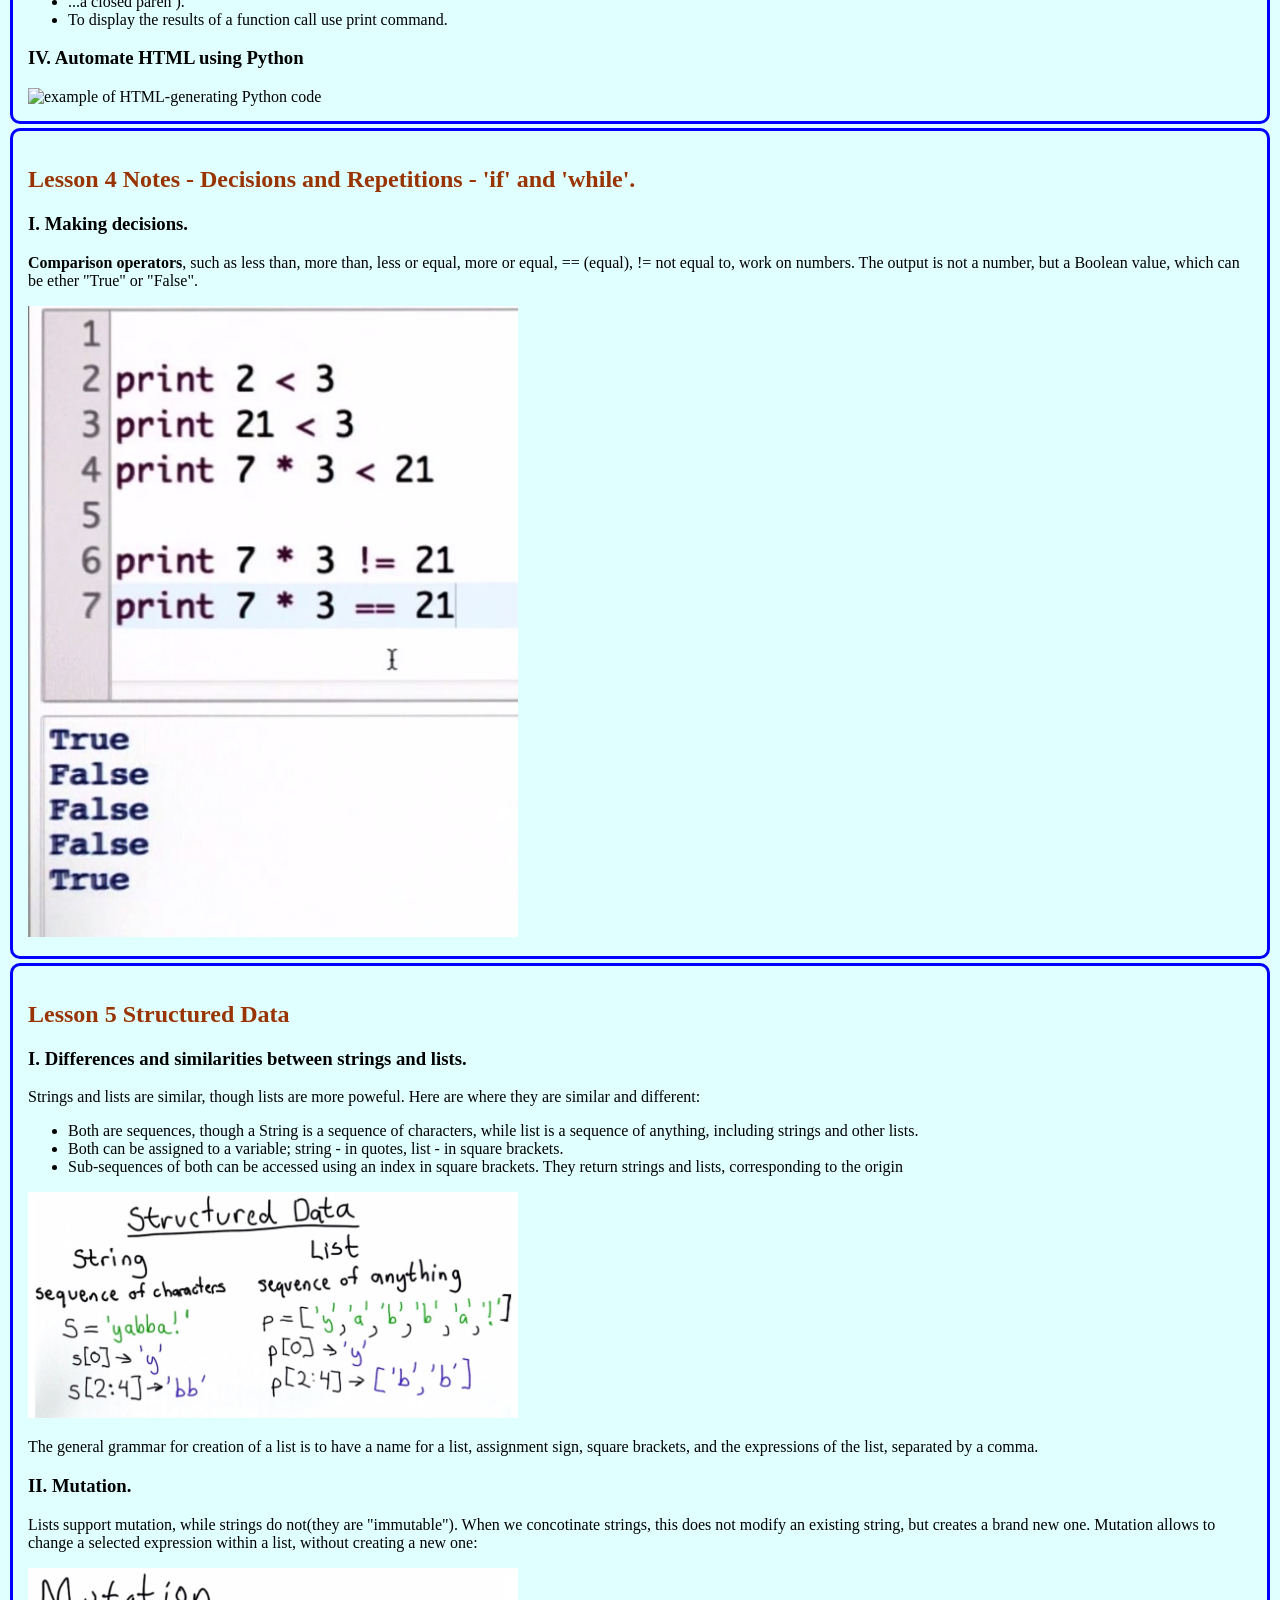
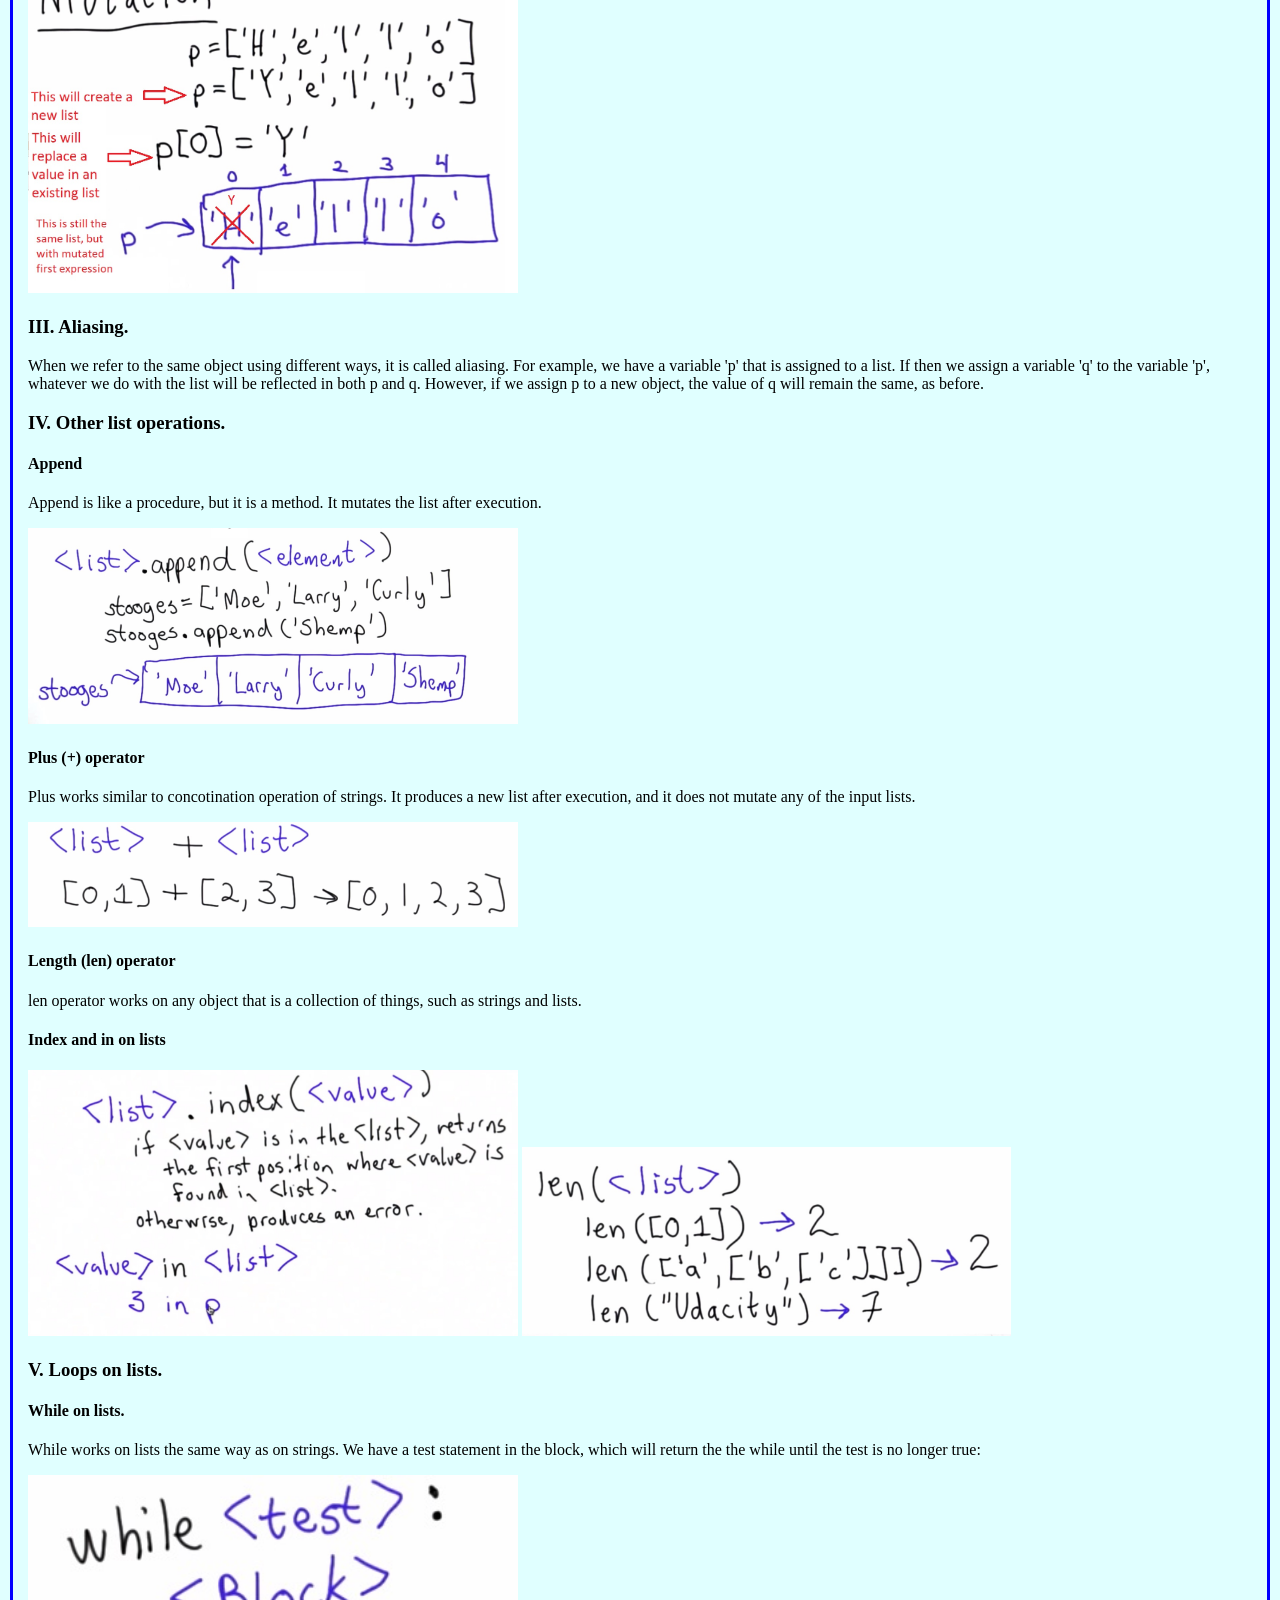
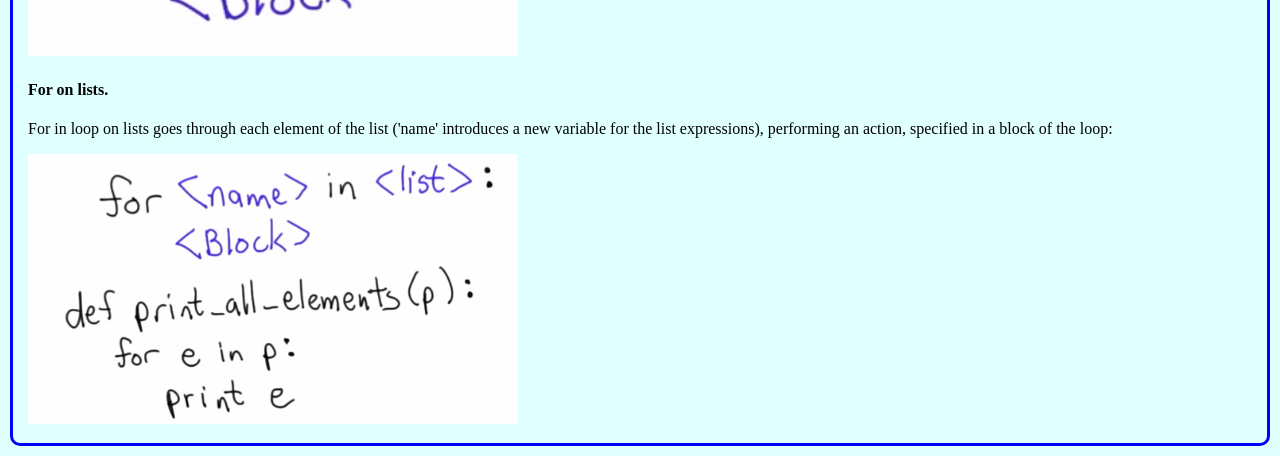
==== commit 62acfceb: "Python code added" ====
--- a/index.html
+++ b/index.html
@@ -12,13 +12,6 @@
 			</div>
 		</div>
 		<div class="large_box">
-			<div class="lesson_highlights">
-				<h2>Lesson 1 Hignlights</h2>
-				<br><a href="#TLP"><b>I. Thinking like a programmer</b></a><br>
-				<br><a href="#WITWWW"><b>II. What is World Wide Web?</b></a><br>
-				<br><a href="#COWWW"> <b>III.Components of the WWW</b></a><br>
-				<br><a href="#HTML_markup"><b> IV. HTML markup</b></a><br>
-			</div>
 			<div class="lesson_notes">
 					
 	          <h2>Lesson 1 Notes - Introduction</h2>
@@ -90,13 +83,6 @@
 				</div>
 				</div>
 			<div class="large_box">
-				<div class="lesson_highlights">
-					<h2>Lesson 2 Hignlights</h2>
-					<br><a href="#IABE"> <b>I. Inline and block elements</b></a><br>
-					<br><a href="#TRBIB"><b>III.The relationship between indented HTML and boxes</b></a><br>
-					<br><a href="#DOM"> <b>II. The "tree-like structure" of HTML (DOM)</b></a><br>
-					<br><a href="#TE"> <b>IV. Text Editors (for programming)</b></a><br>
-				</div>
 				<div class="lesson_notes">
 						<h2>Lesson 2 Notes - Creating a Structured Document with HTML</h2>
 
@@ -128,14 +114,6 @@
 				</div>
 			</div>
 			<div class="large_box">
-				<div class="lesson_highlights">
-					<h2>Lesson 3 Hignlights</h2>
-					<br><a href="#WTAS"><b>I. Where to add style.</b></a><br>
-					<br><a href="#Inh"><b>II. Inheritance.</b></a><br>
-	        <br><a href="#CTR"><b>III. Code, test and refine process.</b></a><br>
-	        <br><a href="#Ver"><b>IV. Verifying HTML and CSS.</b></a><br>
-
-				</div>
 				<div class="lesson_notes">
 					<h2>Lesson 3 Notes - Adding Style to HTML</h2>
 							<h3 id="WTAS">I. Where to add style.</h3><br>
@@ -185,13 +163,6 @@
 			</div>
 		</div>
 		<div class="large_box">
-			<div class="lesson_highlights">
-				<h2>Lesson 1 Hignlights</h2>
-				<br><a href="#CPPL"><b>I. Computers, programs and programming languages</b></a><br>
-				<br><a href="#P"><b>II. Python</b></a><br>
-				<br><a href="#D"><b>III. Debugging</b></a><br>
-				<br><a href="#WRC"><b> IV.  Writing a readable code.</b></a><br>
-			</div>
 			<div class="lesson_notes">
 					
 	          <h2>Lesson 1 Notes - Telling computers what to do</h2>
@@ -239,11 +210,6 @@
 			</div>
 		</div>
 		<div class="large_box">
-			<div class="lesson_highlights">
-				<h2>Lesson 2 Hignlights</h2>
-				<br><a href="#var"><b>I. Variables</b></a><br>
-				<br><a href="#str"><b>II. Strings</b></a><br>
-			</div>
 			<div class="lesson_notes">
 					
 	          <h2>Lesson 2 Notes - Variables and Strings</h2>
@@ -296,13 +262,6 @@
 		</div>
 		
 		<div class="large_box">
-			<div class="lesson_highlights">
-				<h2>Lesson 3 Highlights </h2>
-				<br><a href="#FD"><b>I. Function Definition</b></a><br>
-				<br><a href="#MUF"><b>II. Making and Using Functions</b></a><br>
-				<br><a href="#SF"><b> III. Summary of the functions lesson.</b></a><br>
-				<br><a href="#AHP"><b> IV. Automate HTML using Python.</b></a><br>
-			</div>
 			<div class="lesson_notes">
 				<h2>Lesson 3 Notes - Input -> Function -> Outputs</h2>
 					<h3 ID="FD"> I. Function definition</h3>
@@ -353,10 +312,6 @@
 			</div>
 		</div>	
 		<div class="large_box">
-			<div class="lesson_highlights">
-				<h2>Lesson 4 Hignlights</h2>
-				<br><a href="#MD>"<b>I. Making decisions.</b></a><br>
-			</div>
 			<div class="lesson_notes">
 					
 	          <h2>Lesson 4 Notes - Decisions and Repetitions - 'if' and 'while'.</h2>
@@ -369,14 +324,6 @@
 			</div>	
 		</div>	
 		<div class="large_box">
-			<div class="lesson_highlights">
-				<h2>Lesson 5 Hignlights</h2>
-				<br><a href="#SvsL"><b>I. Differences and similarities between strings and lists.</b></a><br>
-				<br><a href="#Mut"><b>II. Mutation.</b></a><br>
-				<br><a href="#Ali"><b>III. Aliasing.</b></a><br>
-				<br><a href="#OLO"><b>IV. Other list operations.</b></a><br>
-				<br><a href="#LOL"><b>V. Loops on lists.</b></a><br>
-			</div>
 			<div class="lesson_notes">
 					
 	          <h2>Lesson 5 Structured Data</h2>
--- a/stylesheets/style.css
+++ b/stylesheets/style.css
@@ -36,25 +36,13 @@
   border-radius: 10px;
   background-color: #E0FFFF;
 }
-
-.lesson_highlights {
-  padding-top: 15px;
-  padding-right: 15px;
-  padding-bottom: 15px;
-  padding-left: 15px;
-  margin: 2px;
-  width: 20%;
-  border: 3px solid blue;
-  border-radius: 10px;
-  background-color: #E0FFFF;
-}
 .lesson_notes {
   padding-top: 15px;
   padding-right: 15px;
   padding-bottom: 15px;
   padding-left: 15px;
   margin: 2px;
-  width: 80%;
+  width: 100%;
   border: 3px solid blue;
   border-radius: 10px;
   background-color: #E0FFFF;
